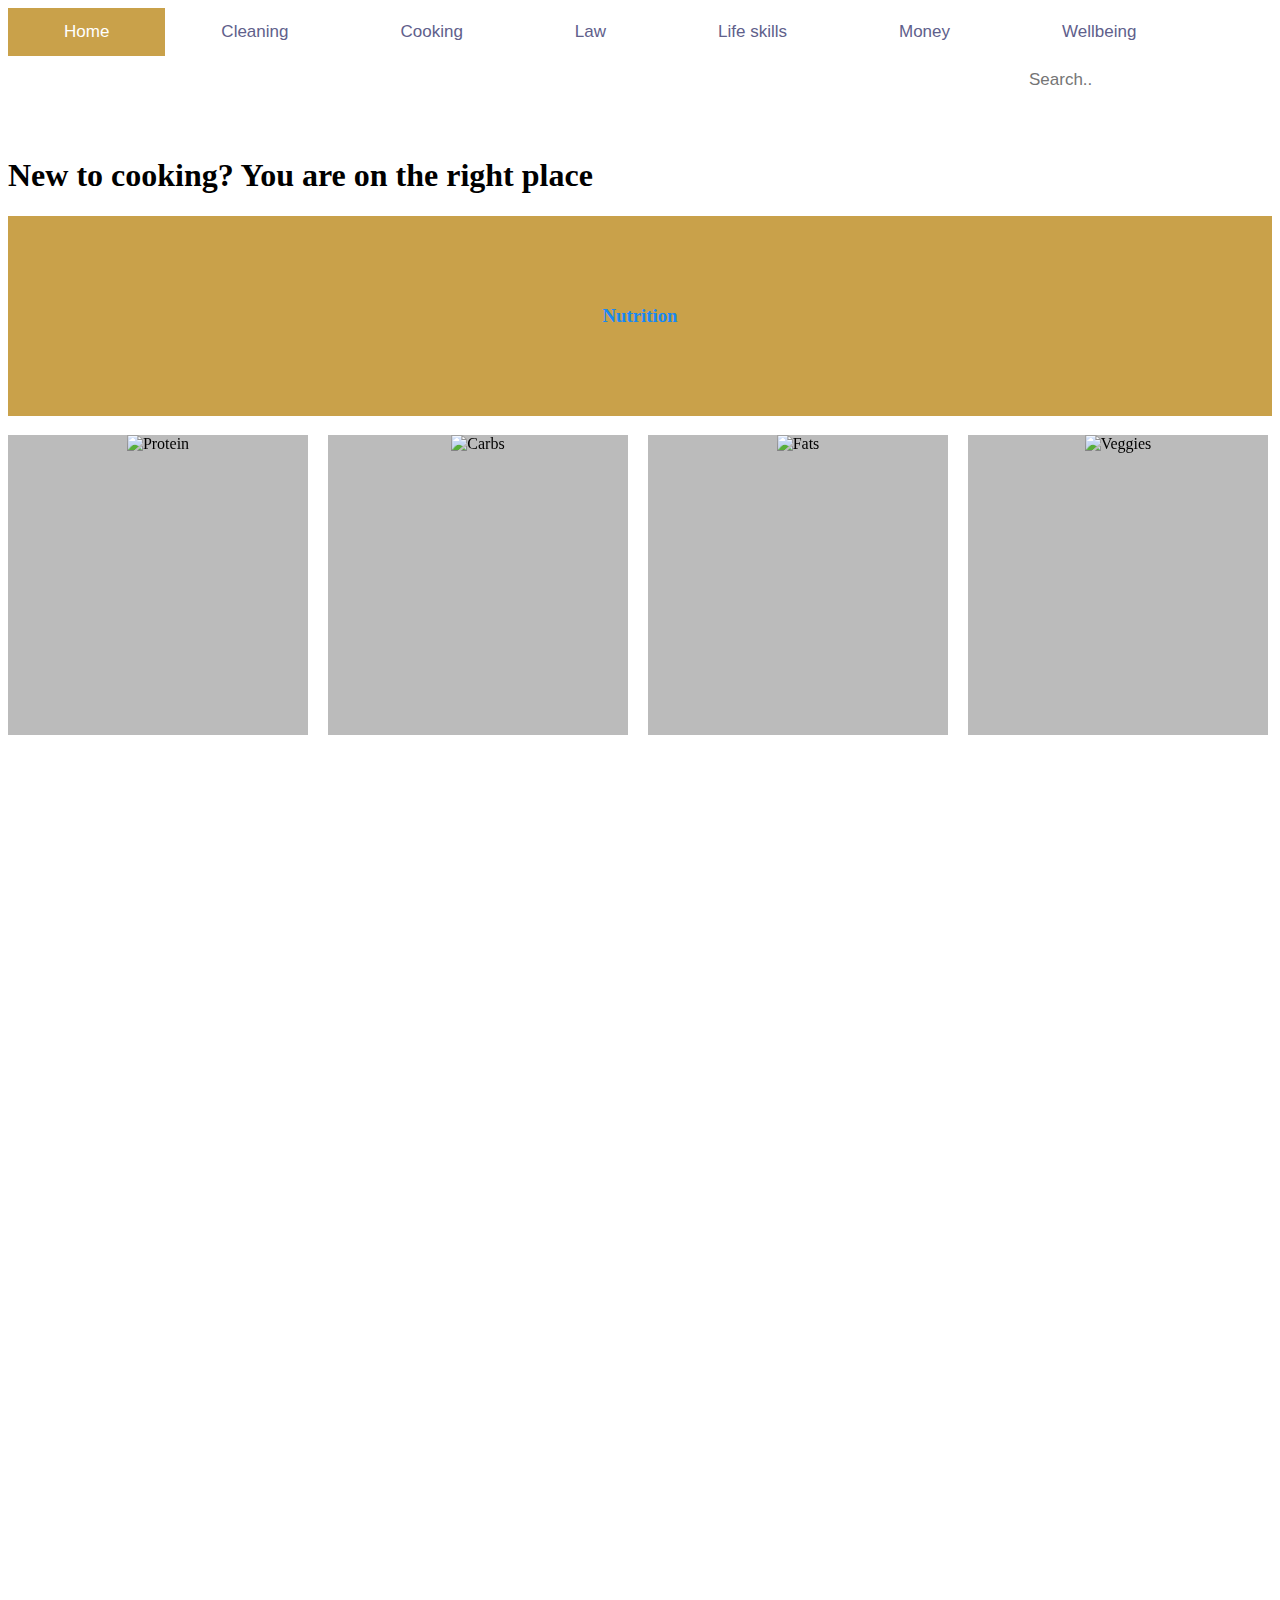
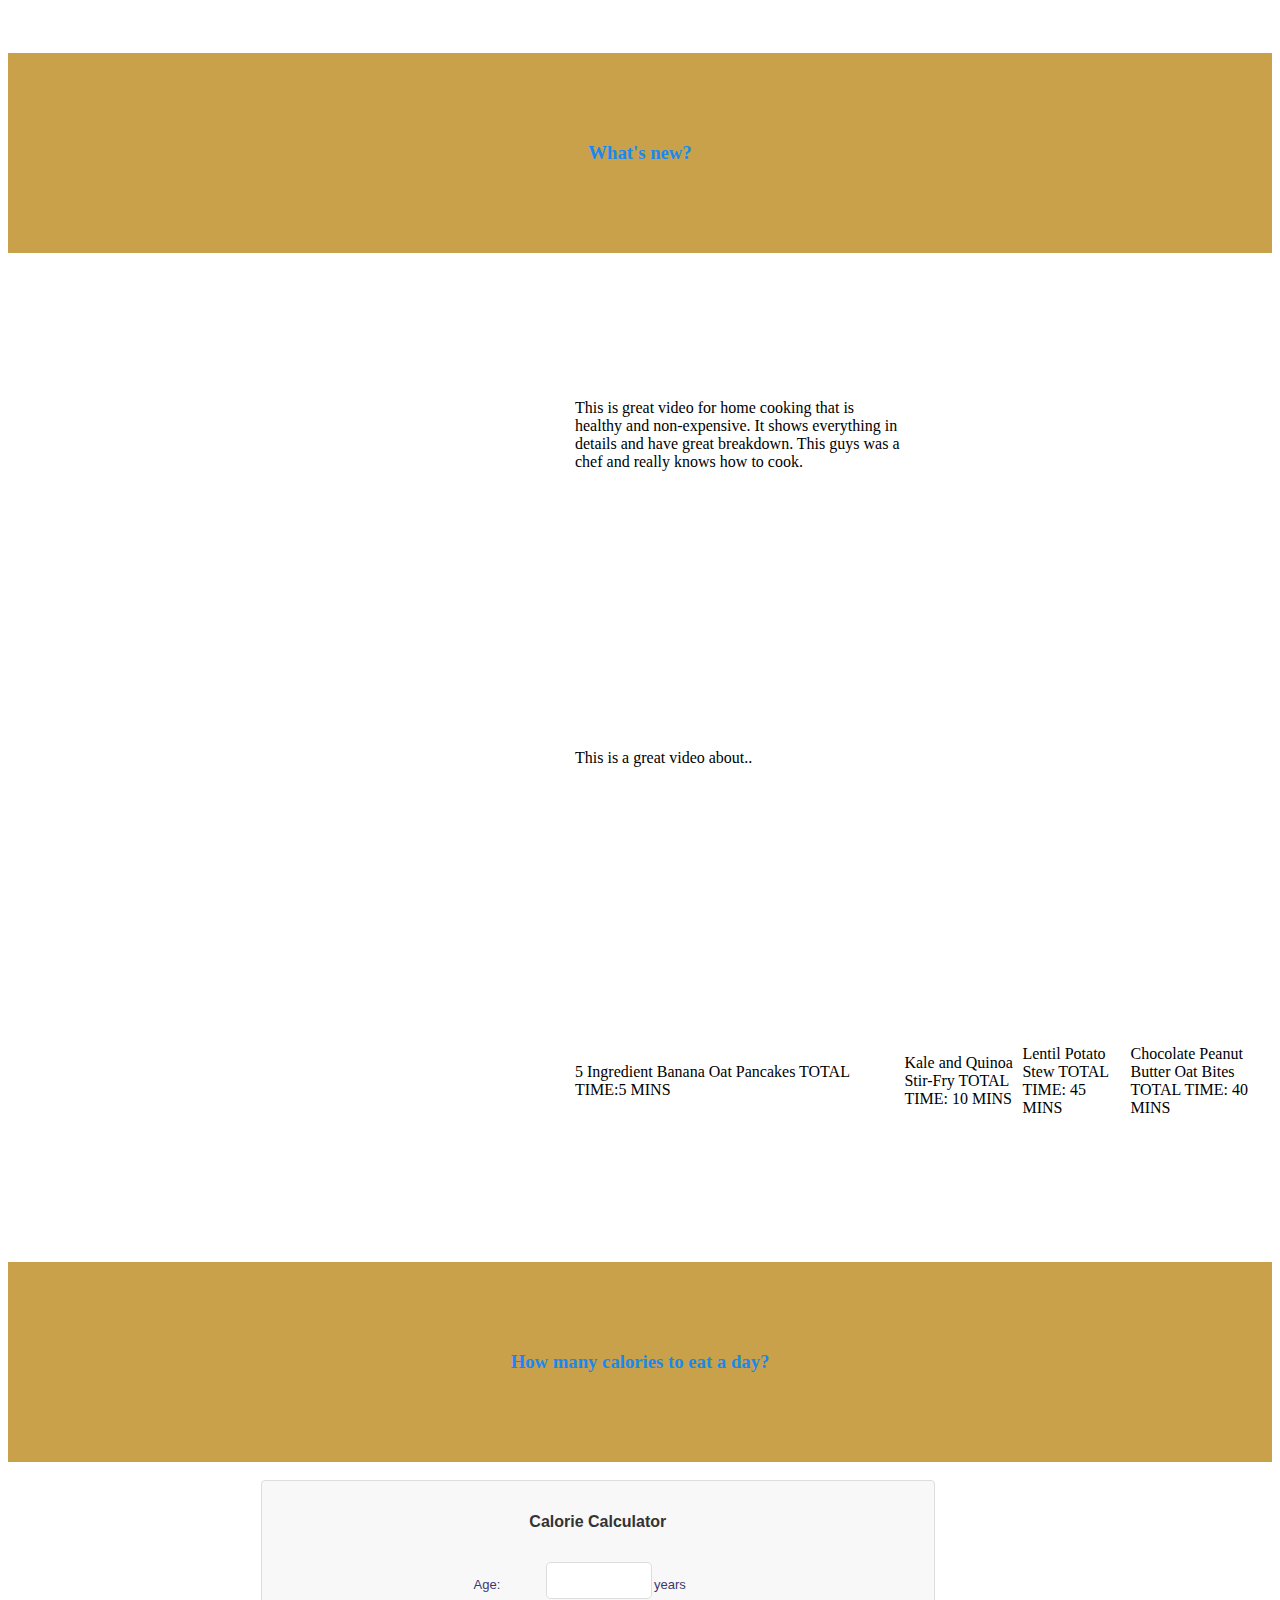
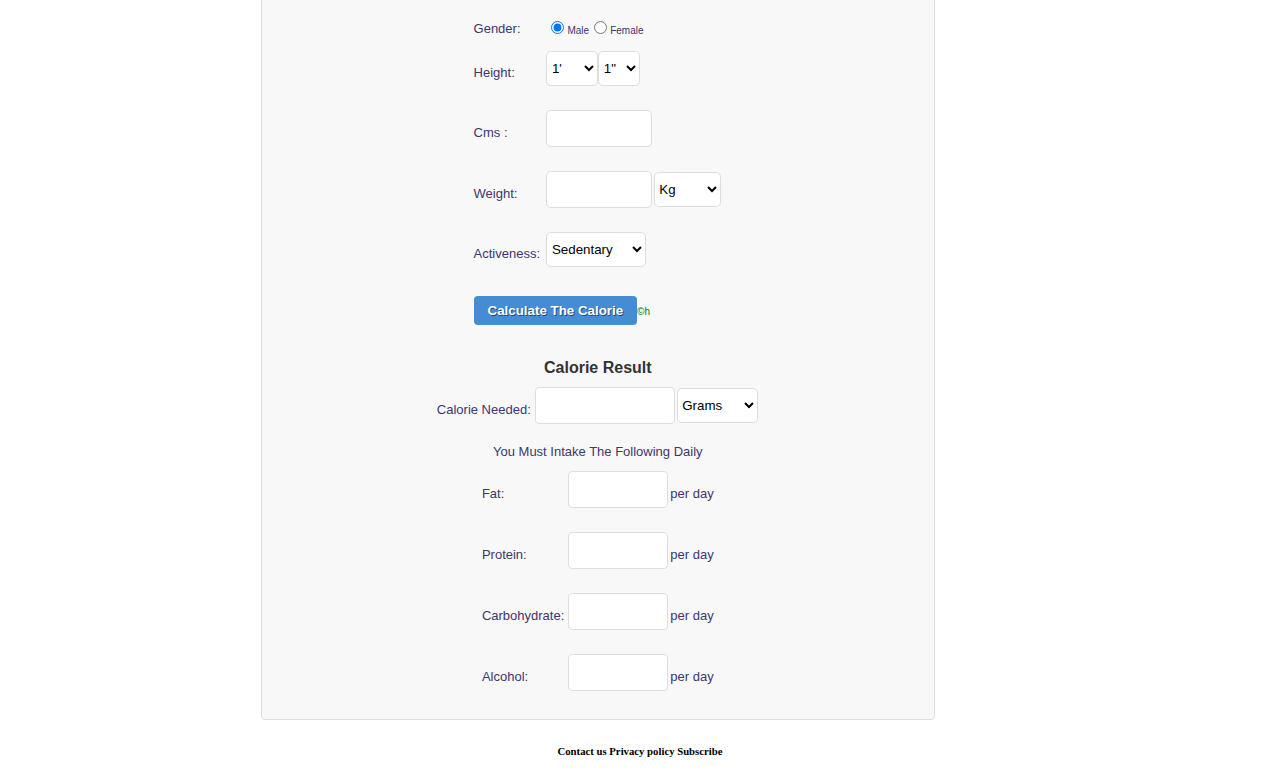
==== cooking.html @ 247edbba "Update project" ====
<!DOCTYPE html>
<html>
<head>
    <!-- The HEAD is where the "thinking" information of a page lives -->
    <!-- Its where we inject exteneral sources needed for our page to work properly -->
    <!-- We can link CSS, Javascript, fonts and so much more -->
    <!-- The title is the text displayed on our browser tab -->
    <title> website</title>
    <link rel = "stylesheet" href="main.css">
    <link href="https://fonts.googleapis.com/css2?family=Indie+Flower&display=swap" rel="stylesheet">

    <style>
        .blue_button{background: none repeat scroll 0 0 #468CD2;border-bottom: 3px solid #3277BC;text-shadow: 1px 1px 0 #214D73;border: medium none;border-radius: 0.3em;color: #FFFFFF;cursor: pointer;font-weight: bold;margin: 10px 0;padding: 7px 14px;}
        .frms input[type="text"], [type="password"], [type="file"], textarea, select {background: none repeat scroll 0 0 #fff;border: 1px solid #ddd;border-radius: 0.35em;height: 35px;margin-bottom: 15px;margin-top: 5px;padding: 0 0.5%;width: 99%;
        }
        .resp_code {background: none repeat scroll 0 0 #f8f8f8;border: 1px solid #ddd;border-radius: 0.25em;color: #333;font: 1em/1.3em Tahoma,Geneva,sans-serif;margin: 5px 10px 10px 20%;overflow: auto;padding: 10px 20px;width:50%;
        }
        @media only screen and (max-width:650px) {.resp_code {margin: 5px 1px 10px !important;width:auto !important;}
        }
        </style>
        <script src="project.js"></script>
</head>
<body>
    
    <header>
        <div class="topnav">
          <a class="active" href="#Home">Home</a>
          <a href="cleaning.html">Cleaning</a>
          <a href="cooking.html">Cooking</a>
          <a href="law.html">Law</a>
          <a href="lifeskills.html">Life skills</a>
          <a href="money.html">Money</a>
          <a href="wellbeing.html">Wellbeing</a>
          <input type="text" placeholder="Search..">
        </div>
    </header>
    <main>
        <h1>New to cooking? You are on the right place </h1>
        <article>
            
        </article>
        <h3>Nutrition</h3>
        <div class="flip-box">
            <div class="flip-box-inner">
              <div class="flip-box-front">
                <img src="protein.jpg" alt="Protein" style="width:300px;height:300px">
              </div>
              <div class="flip-box-back">
                <h2>Protein</h2>
                <p>10–30% of the calories you eat daily should be from proteins</p>
              </div>
            </div>
          </div>
          <div class="flip-box2">
            <div class="flip-box-inner2">
              <div class="flip-box-front2">
                <img src="carbs.jpg" alt="Carbs" style="width:300px;height:300px">
              </div>
              <div class="flip-box-back2">
                <h2>Carbs</h2>
                <p>45–65% of the calories you eat daily should be from carbohydrates</p>
              </div>
            </div>
          </div>
          <div class="flip-box3">
            <div class="flip-box-inner3">
              <div class="flip-box-front3">
                <img src="fats.jpg" alt="Fats" style="width:300px;height:300px">
              </div>
              <div class="flip-box-back3">
                <h2>Fats</h2>
                <p>25–35% of the calories you eat daily should be from healthy fats</p>
              </div>
            </div>
          </div>
          <div class="flip-box4">
            <div class="flip-box-inner4">
              <div class="flip-box-front4">
                <img src="Vegetables.jpg" alt="Veggies" style="width:300px;height:300px">
              </div>
              <div class="flip-box-back4">
                <h2>Vegetables</h2>
                <p>20–30% of the calories you eat daily should be from vegetables</p>
              </div>
            </div>
          </div>
          <article>
        <h3>What's new?</h3>
        <table>
            <tbody>
            <tr>
            <td id="videotd">
                <iframe width="560" height="315" src="https://www.youtube.com/embed/ydbMAFaA6Uw" frameborder="0" allow="accelerometer; autoplay; encrypted-media; gyroscope; picture-in-picture" allowfullscreen></iframe>
            </td>
            <td>
                <p> This is great video for home cooking that is healthy and non-expensive. It shows everything in details and have great breakdown. This guys was a chef and really knows how to cook.</p>
            </td>
            </tr>
            <tr>
            <td id="videotd">
            <iframe width="560" height="315" src="https://www.youtube.com/embed/uq9vxTLdgnU" frameborder="0" allow="accelerometer; autoplay; encrypted-media; gyroscope; picture-in-picture" allowfullscreen></iframe>
        
            </td>
            <td>
            This is a great video about..
            </td>
            </tr>
            <tr>
            <td id="videotd">
            <iframe width="560" height="315" src="https://www.youtube.com/embed/JzJsUW4xV7k" frameborder="0" allow="accelerometer; autoplay; encrypted-media; gyroscope; picture-in-picture" allowfullscreen></iframe>
            </td>
                <td>5 Ingredient Banana Oat Pancakes TOTAL TIME:5 MINS</td>
                <td>Kale and Quinoa Stir-Fry TOTAL TIME: 10 MINS</td>
                <td>Lentil Potato Stew TOTAL TIME: 45 MINS</td>
                <td>Chocolate Peanut Butter Oat Bites TOTAL TIME: 40 MINS</td>
            </tr>
            </tbody>
            </table>
            <h3>How many calories to eat a day?</h3>
            <!--Script by hscripts.com-->
<!-- Free javascripts @ https://www.hscripts.com -->
<!-- Script by hscripts.com -->
<div class='resp_code align='center''>
    <table id ='tab' align='center' cellspacing='0' cellpadding='0' style="width:100%;">
    <tr><td align=center><br><b>Calorie Calculator</b><br><br><form name="frm" action="" class='frms noborders'><table><tr><td style="color: #3D366F; font-size:13px;">Age:</td><td><input type="text" name="age" id="age" align="left" size="3" maxlength="2" onkeypress="return cknum(event,age)"></td><td><font color="#3D366F" size="2">years</font></td></tr><tr><td style="color: #3D366F; font-size:13px;">Gender:</td><td><input type="radio" name="gen" id="gen" checked><font color="#3D366F" size="0.7">Male</font><input type="radio" name="gen" id="gen"><font color="#3D366F" size="0.7">Female</font></td></tr><tr><td style="color: #3D366F; font-size:13px;">Height:</td><td><select style='width:50%;' name="foot" id="foot" onchange="hcon()"><option value="1">1'</option><option value="2">2'</option><option value="3">3'</option><option value="4">4'</option><option value="5">5'</option><option value="6">6'</option><option value="7">7'</option></select><select style='width:40%;'name="inch" id="inch" onchange="hcon()"><option value="1">1"</option><option value="2">2"</option><option value="3">3"</option><option value="4">4"</option><option value="5">5"</option><option value="6">6"</option><option value="7">7"</option><option value="8">8"</option><option value="9">9"</option><option value="10">10"</option><option value="11">11"</option></select></td></tr><tr><td style="color: #3D366F; font-size:13px;">Cms :</td><td><input type="text" name="cen" id="cen" size="4" onkeyup="con(cen)"></td></tr><tr><td style="color: #3D366F; font-size:13px;">Weight:</td><td><input type="text" name="weight" id="weight" maxlength="3" size="3" onkeyup="isNumberKey(this.id)"></td><td><select name="wtype" id="wtype"><option value="kg">Kg</option><option value="pounds">Pounds</option></select></td></tr><tr><td style="color: #3D366F; font-size:13px;">Activeness:</td><td><select style='width:100px;' name="loa" id="loa"><option value="1">Sedentary</option><option value="2">Light Active</option><option value="3">Moderately Active</option><option value="4">Very Active</option><option value="5">Extra Active</option></select></td></tr><tr><td colspan='2' align="center"><input class='blue_button' type="button" value="Calculate The Calorie" onclick="cc()"><span id="dumdiv" align="center" style=" font-size: 10px;color: #dadada;"><a id="dum" style="padding-right:0px; text-decoration:none;color: green;text-align:center;" href="https://www.hscripts.com">©h</a></span></td></tr></table></form>
    <br><table align="center" border="0" class="frms noborders"><caption><b>Calorie Result</b></caption><tr><td align="right" style="color: #3D366F; font-size:13px;">Calorie Needed:</td><td><input type="text" id="rc" style="font-size:13px;" size="15" readonly></td><td><select name="caltype" id="caltype" onChange="convert()"><option value="g">Grams</option><option value="kg">Kilograms</option><option value="pounds">Pounds</option></select></td></tr></table><div style="color: #3D366F; font-size:13px;">You Must Intake The Following Daily</div><table class="frms noborders"><tr><td style="color: #3D366F; font-size:13px;">Fat:</td><td style="color: #3D366F; font-size:13px;"><input type="text" id="rf" style="font-size:13px;" size="10" readonly></td><td><font color="#3D366F" size="2" style='float:right'><label id="l1"></label> per day</font></td></tr><tr><td style="color: #3D366F; font-size:13px;">Protein:</td><td style="color: #3D366F; font-size:13px;"><input type="text" id="rp" style="font-size:13px;" size="10" readonly></td><td><font color="#3D366F" size="2" style='float:right'><label id="l2"></label> per day</font></td></tr><tr><td style="color: #3D366F; font-size:13px;">Carbohydrate:</td><td style="color: #3D366F; font-size:13px;"><input type="text" id="rh" style="font-size:13px;" size="10" readonly></td><td><font color="#3D366F" size="2" style='float:right'><label id="l3"></label> per day</font></td></tr><tr><td style="color: #3D366F; font-size:13px;">Alcohol:</td><td style="color: #3D366F; font-size:13px;"><input type="text" id="ra" style="font-size:13px;" size="10" readonly></td><td><font color="#3D366F" size="2" style='float:right'><label id="l4"></label> per day</font></td></tr></table>
    </tr></td>
    </table>
    </div>
            </main>
            <footer class=footer>
              <h6>Contact us Privacy policy Subscribe</h6>
            </footer>
        </body>
        </html>
---- main.css ----
/*HOMEPAGE CODE*/

.title{
    text-align: center;
    font-family: 'Baloo Chettan 2', cursive;
    font-family: 'Fredoka One', cursive;
    font-family: 'Nanum Pen Script', cursive;
    font-size: 80px;
    color: rgba(238, 204, 10);
    padding-top: 20px;
    padding-bottom: 40px;
}

/* NAV BAR CODE */

/* Add a background color to the top navigation */
.topnav {
    background-color: white;
    overflow: hidden;
    padding-bottom: 40px;
  }
  
  /* Style the links inside the navigation bar */
  .topnav a {
    font-family: 'Source Sans Pro', sans-serif;
    float: left;
    color: rgb(96, 96, 139);
    text-align: center;
    padding: 14px 56px;
    text-decoration: none;
    font-size: 17px;
  }
  
  /* Change the color of links on hover */
  .topnav a:hover {
    background-color: rgb(233, 235, 236);
    color: black;
  }
  
  /* Add a color to the active/current link */
  .topnav a.active {
    background-color: rgb(201, 161, 74);
    color: white;
  }

  /* Style the search box inside the navigation bar */
.topnav input[type=text] {
  float: right;
  padding: 6px;
  border: none;
  margin-top: 8px;
  margin-right: 16px;
  font-size: 17px;
}

/* Text */
.card-deck {
    text-align: center;
}


  /* Style for the images */
  .image {
display: flex 
  }

/* Style for long button */
#Button {
  margin-top: 20px;
  margin-bottom: 20px;
}

/* Style title */
.heading {
    text-align: center;
    padding-top: 20px;
    font-size: 80px;
    color: rgb(238, 204, 10);
    font-family: 'Baloo Chettan 2', cursive;
    font-family: 'Fredoka One', cursive;
    font-family: 'Nanum Pen Script', cursive;
    padding-top: 50px;
    padding-bottom: 40px;
}


  /*Carousal*/
  .carousel-item {
    width: 200px;
    height: 600px;
  }

.carousel-caption {
    color: rgb(238, 204, 10);
}

  .footer {
      text-align: center;
  }


/*COOKING PAGE CODE*/

/*protein*/
.flip-box {
    background-color: transparent;
    width: 300px;
    height: 300px;
    perspective: 1000px; /* Remove this if you don't want the 3D effect */
  }
  /* This container is needed to position the front and back side */
  .flip-box-inner {
    position: relative;
    width: 100%;
    height: 100%;
    text-align: center;
    transition: transform 0.8s;
    transform-style: preserve-3d;
  }
  
  /* Do an horizontal flip when you move the mouse over the flip box container */
  .flip-box:hover .flip-box-inner {
    transform: rotateY(180deg);
  }
  
  /* Position the front and back side */
  .flip-box-front, .flip-box-back {
    position: absolute;
    width: 100%;
    height: 100%;
    -webkit-backface-visibility: hidden; /* Safari */
    backface-visibility: hidden;
  }
  
  /* Style the front side (fallback if image is missing) */
  .flip-box-front {
    background-color: #bbb;
    color: black;
  }
  
  /* Style the back side */
  .flip-box-back {
    background-color: rgb(238, 204, 10);
    color: white;
    transform: rotateY(180deg);
  }
  

  /*CARBS*/

  .flip-box2 {
    background-color: transparent;
    width: 300px;
    height: 300px;
    perspective: 1000px; /* Remove this if you don't want the 3D effect */
}
  
/* This container is needed to position the front and back side */
.flip-box-inner2 {
  position: relative;
  top: -300px; left: 320px;
  width: 100%;
  height: 100%;
  text-align: center;
  transition: transform 0.8s;
  transform-style: preserve-3d;
}

/* Do an horizontal flip when you move the mouse over the flip box container */
.flip-box2:hover .flip-box-inner2 {
  transform: rotateY(180deg);
}

/* Position the front and back side */
.flip-box-front2, .flip-box-back2 {
  position: absolute;
  width: 100%;
  height: 100%;
  -webkit-backface-visibility: hidden; /* Safari */
  backface-visibility: hidden;
}

/* Style the front side (fallback if image is missing) */
.flip-box-front2 {
  background-color: #bbb;
  color: black;
}

/* Style the back side */
.flip-box-back2 {
  background-color: rgb(201, 161, 74);
  color: white;
  transform: rotateY(180deg);
}

 /*FATS*/

 .flip-box3 {
    background-color: transparent;
    width: 300px;
    height: 300px;
    perspective: 1000px; /* Remove this if you don't want the 3D effect */
}
  
/* This container is needed to position the front and back side */
.flip-box-inner3 {
  position: relative;
  top: -600px; left: 640px;
  width: 100%;
  height: 100%;
  text-align: center;
  transition: transform 0.8s;
  transform-style: preserve-3d;
}

/* Do an horizontal flip when you move the mouse over the flip box container */
.flip-box3:hover .flip-box-inner3 {
  transform: rotateY(180deg);
}

/* Position the front and back side */
.flip-box-front3, .flip-box-back3 {
  position: absolute;
  width: 100%;
  height: 100%;
  -webkit-backface-visibility: hidden; /* Safari */
  backface-visibility: hidden;
}

/* Style the front side (fallback if image is missing) */
.flip-box-front3 {
  background-color: #bbb;
  color: black;
}

/* Style the back side */
.flip-box-back3 {
  background-color: rgb(24, 137, 243);
  color: white;
  transform: rotateY(180deg);
}

/*Veggies*/

.flip-box4 {
    background-color: transparent;
    width: 300px;
    height: 300px;
    perspective: 1000px; /* Remove this if you don't want the 3D effect */
}
  
/* This container is needed to position the front and back side */
.flip-box-inner4 {
  position: relative;
  top: -900px; left: 960px;
  width: 100%;
  height: 100%;
  text-align: center;
  transition: transform 0.8s;
  transform-style: preserve-3d;
}

/* Do an horizontal flip when you move the mouse over the flip box container */
.flip-box4:hover .flip-box-inner4 {
  transform: rotateY(180deg);
}

/* Position the front and back side */
.flip-box-front4, .flip-box-back4 {
  position: absolute;
  width: 100%;
  height: 100%;
  -webkit-backface-visibility: hidden; /* Safari */
  backface-visibility: hidden;
}

/* Style the front side (fallback if image is missing) */
.flip-box-front4 {
  background-color: #bbb;
  color: black;
}

/* Style the back side */
.flip-box-back4 {
  background-color: rgb(14, 212, 80);
  color: white;
  transform: rotateY(180deg);
}

main h3{
    height: 200px;
    background-color:  rgb(201, 161, 74);
    justify-content: center;
    display: flex;
    align-items: center;
}

main h3{

   color: rgb(24, 137, 243);


    .entry-content table {
        font-size: 100%;
        color: #444444;
        border-bottom: none;
        margin: 0;
        }
        .entry-content td {
        vertical-align: top;
        border-top: none;
        }
        #videotd {
        width: 310px;
        padding-right: 20px;
        }

}

/*MONEY PAGE CODE*/

.gallery-container {
   display: flex;
   align-items: center;
   justify-content: center;
} 

.title-mp {
   text-align: center;
   font-size: 40px;
}

.article {
   height: 100px;
   width: 300px;
   padding-top: 10px;
   padding-bottom: 40px;
   
}

.gallery {
    text-align: center;
    margin-right: 50px;
    margin-bottom: 10px;
    background-color: gainsboro;
}
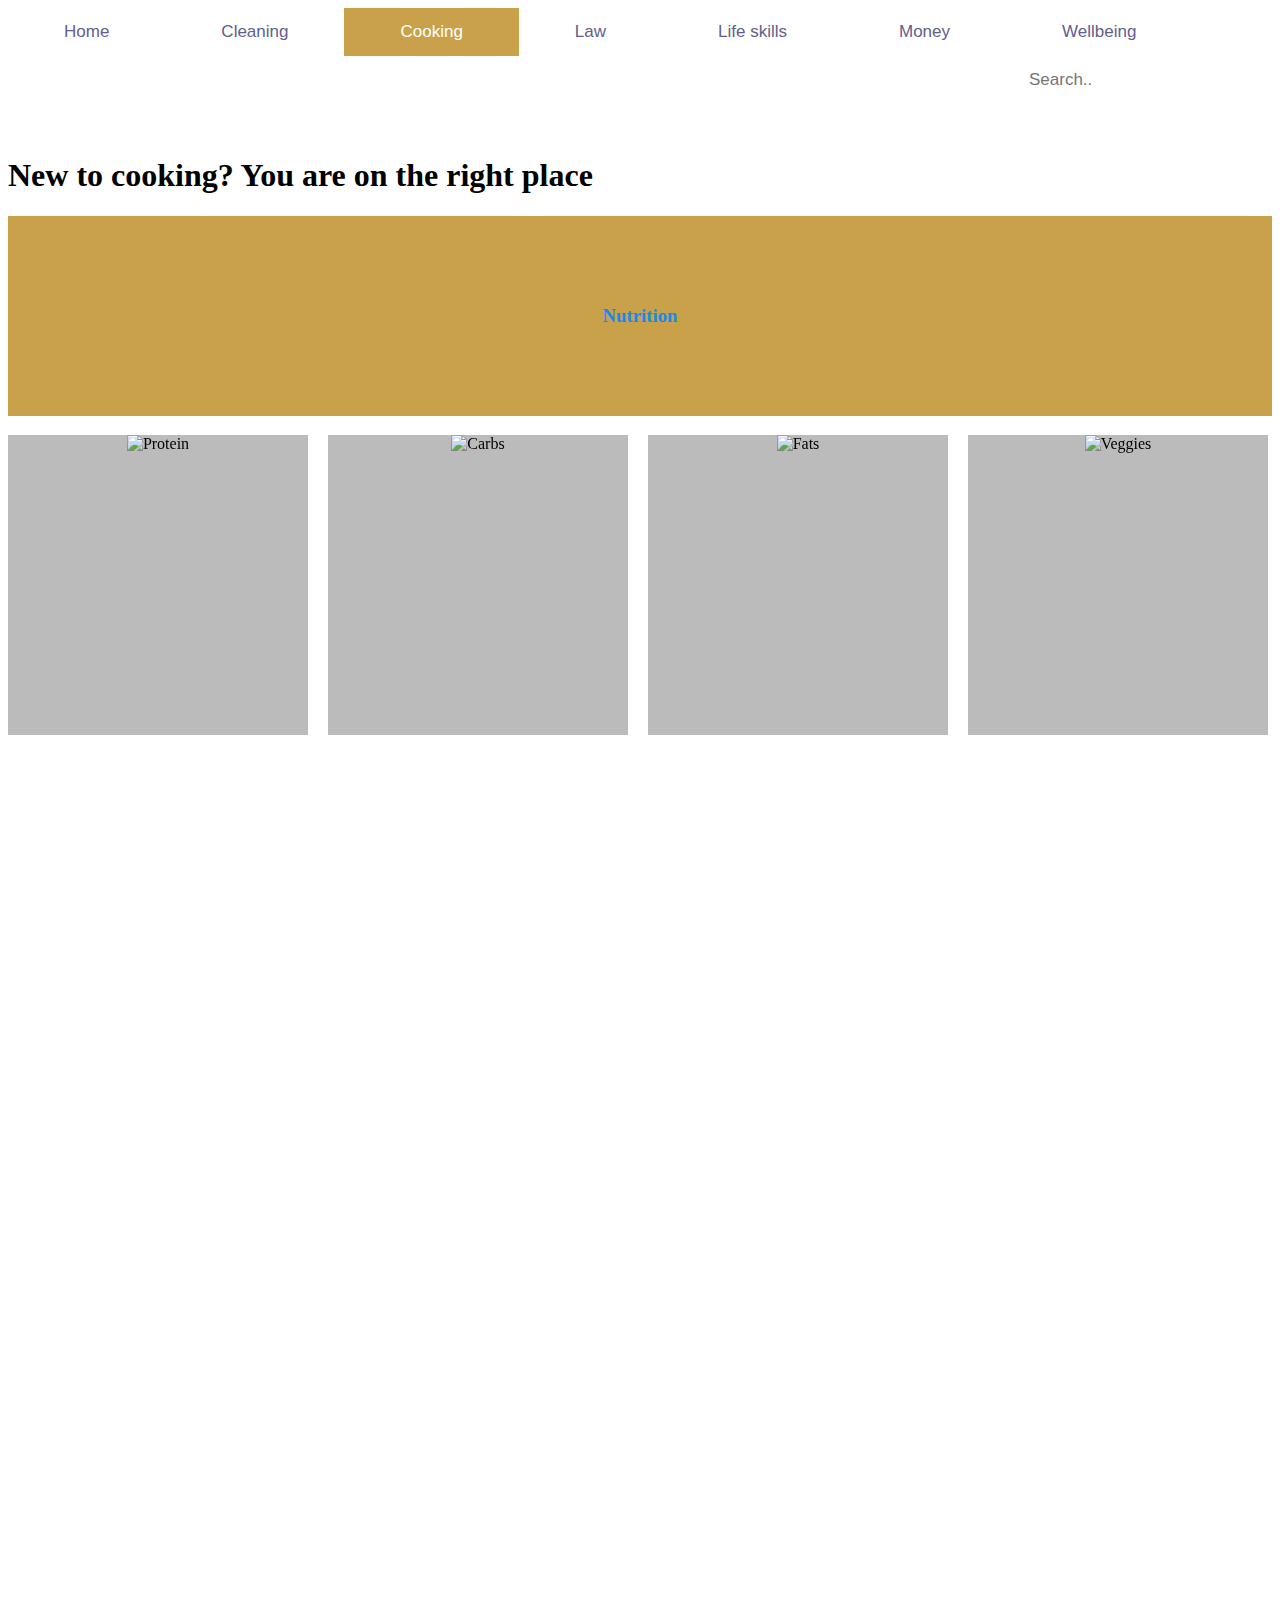
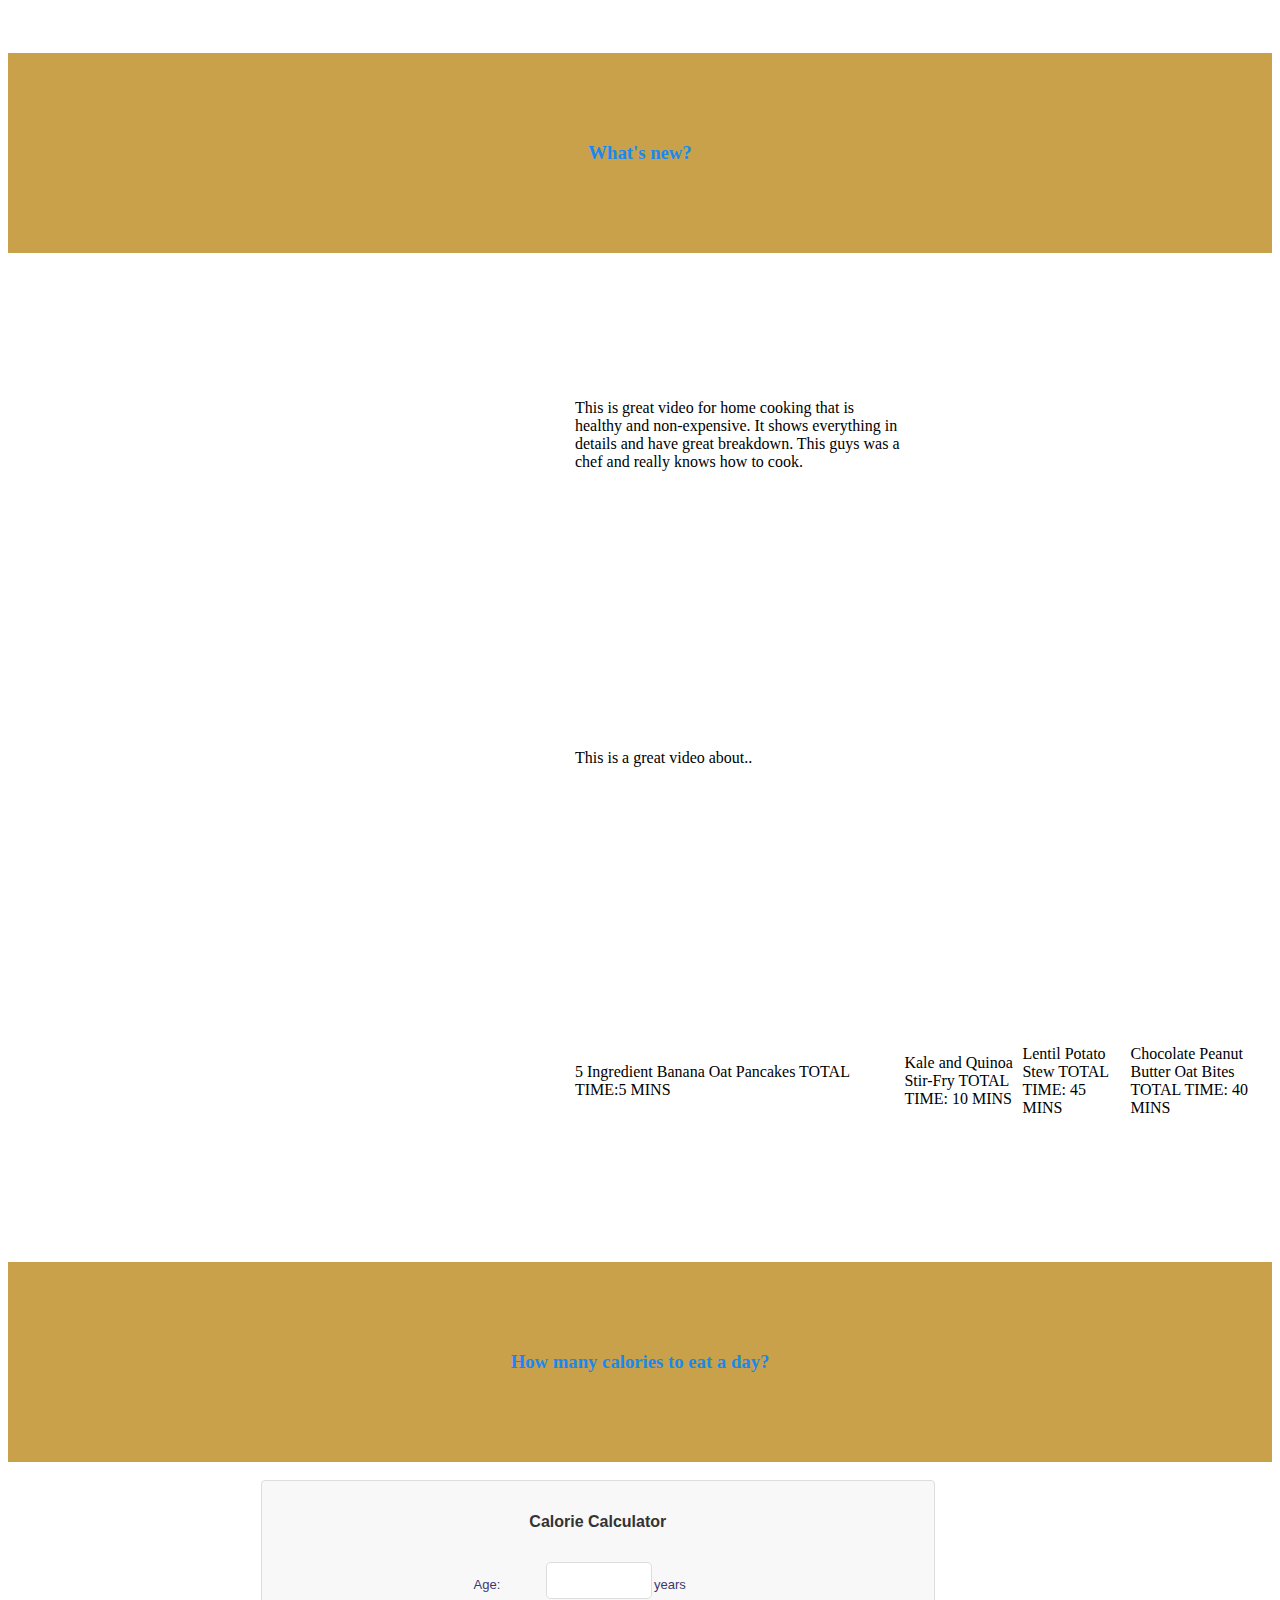
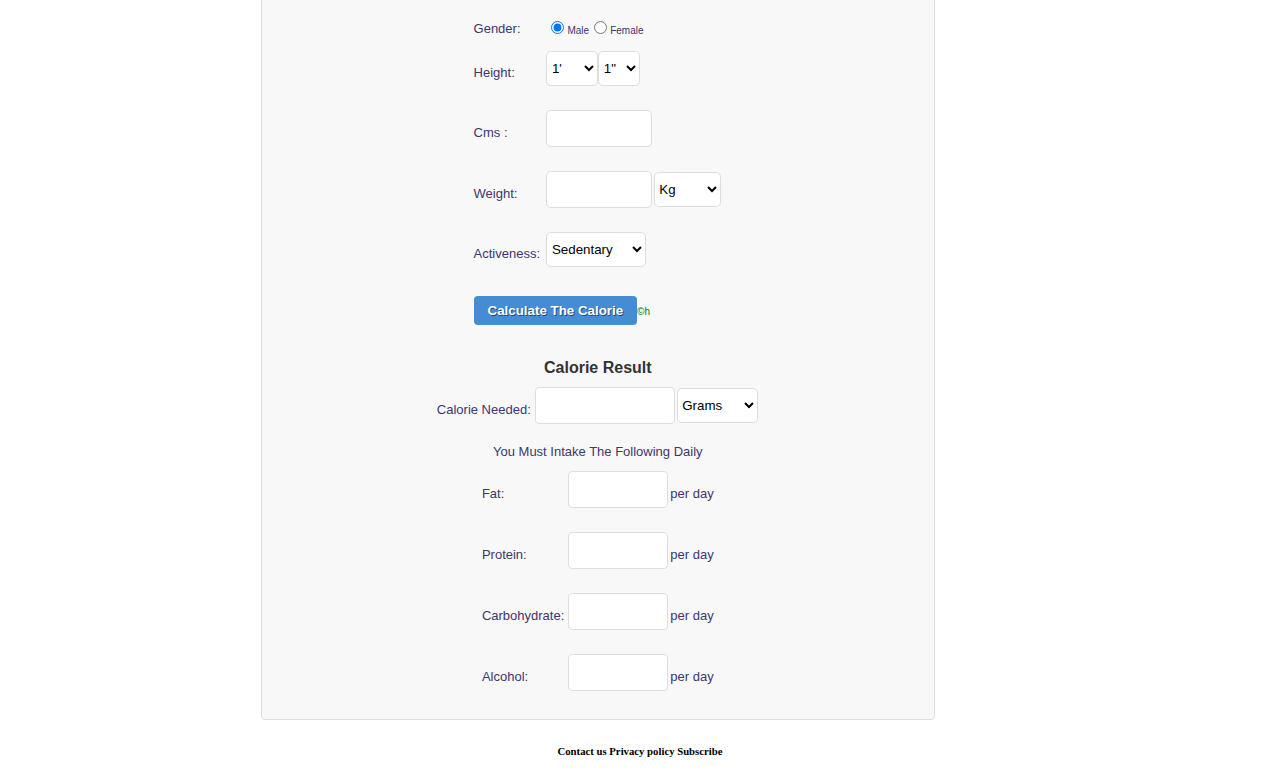
==== commit 91aa7728: "Update .html  pages" ====
--- a/cooking.html
+++ b/cooking.html
@@ -24,9 +24,9 @@
     
     <header>
         <div class="topnav">
-          <a class="active" href="#Home">Home</a>
+          <a href="index.html">Home</a>
           <a href="cleaning.html">Cleaning</a>
-          <a href="cooking.html">Cooking</a>
+          <a class="active" href="#cooking">Cooking</a>
           <a href="law.html">Law</a>
           <a href="lifeskills.html">Life skills</a>
           <a href="money.html">Money</a>
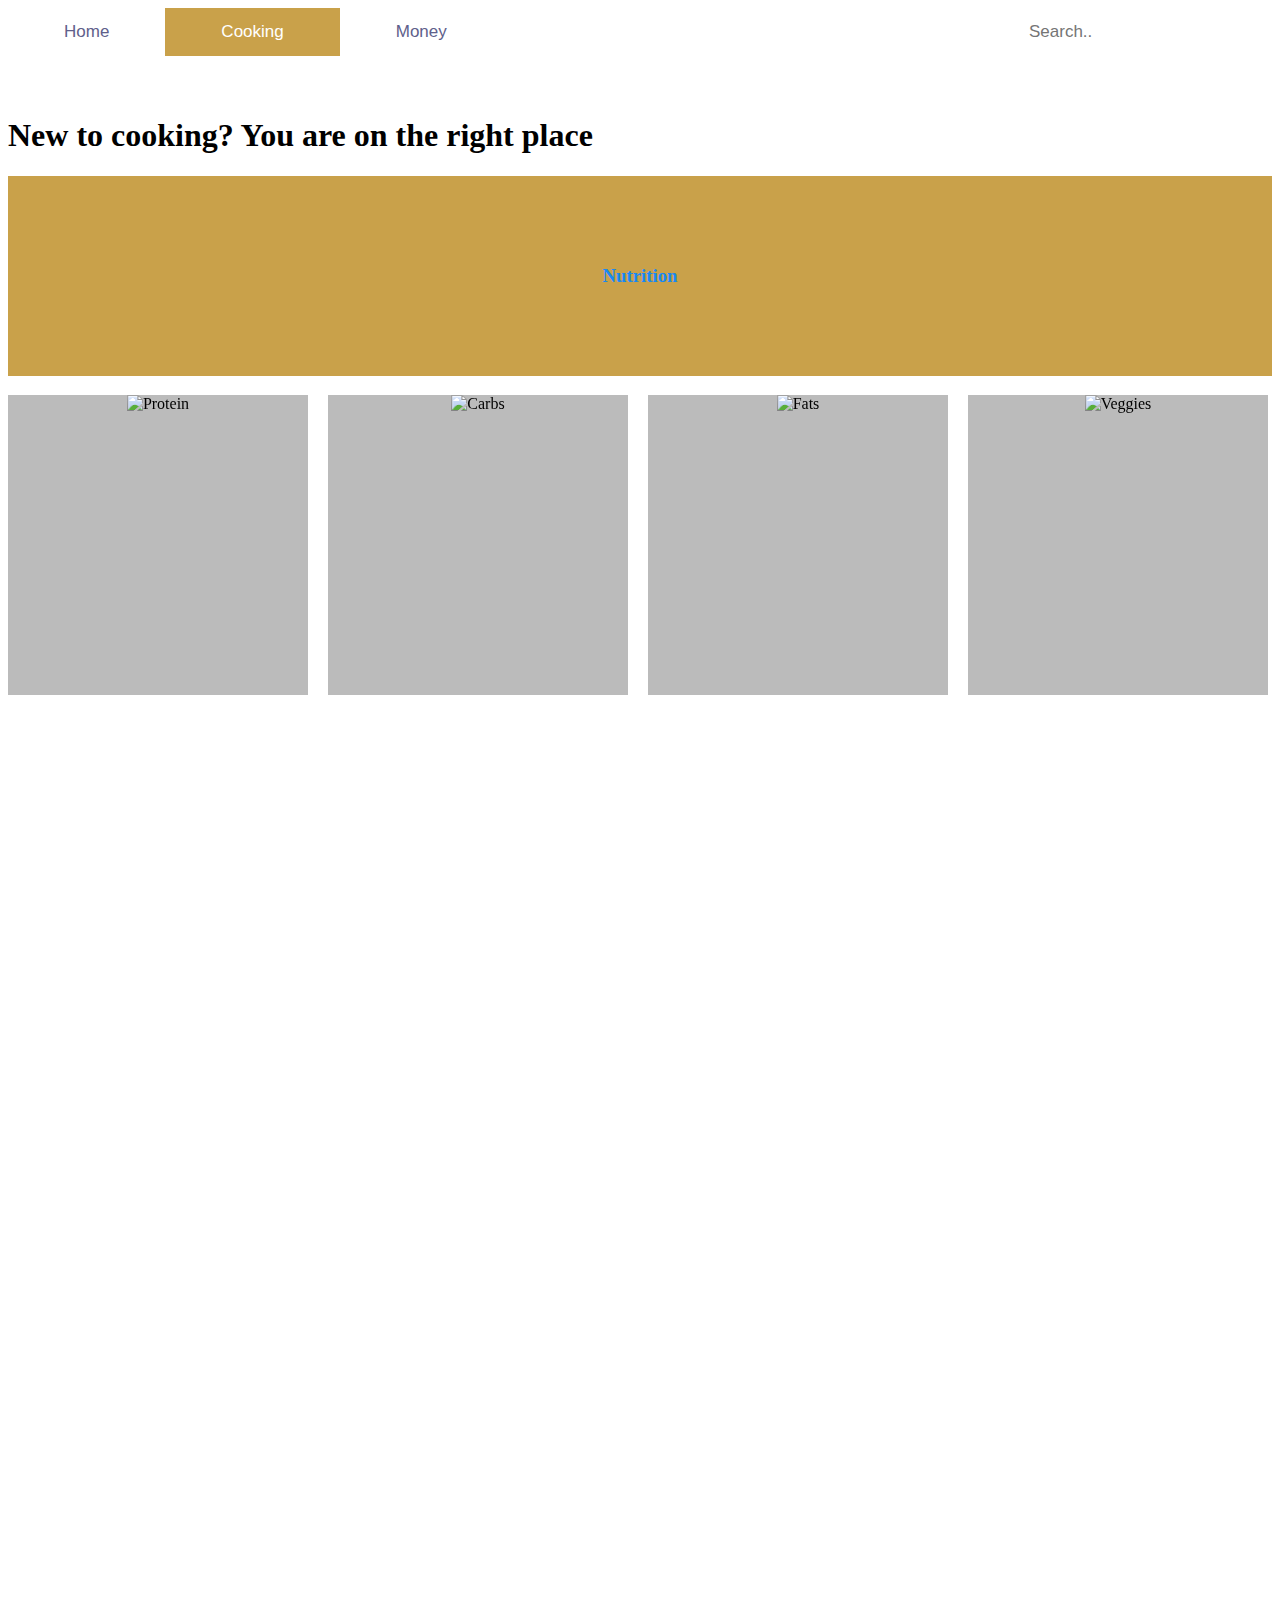
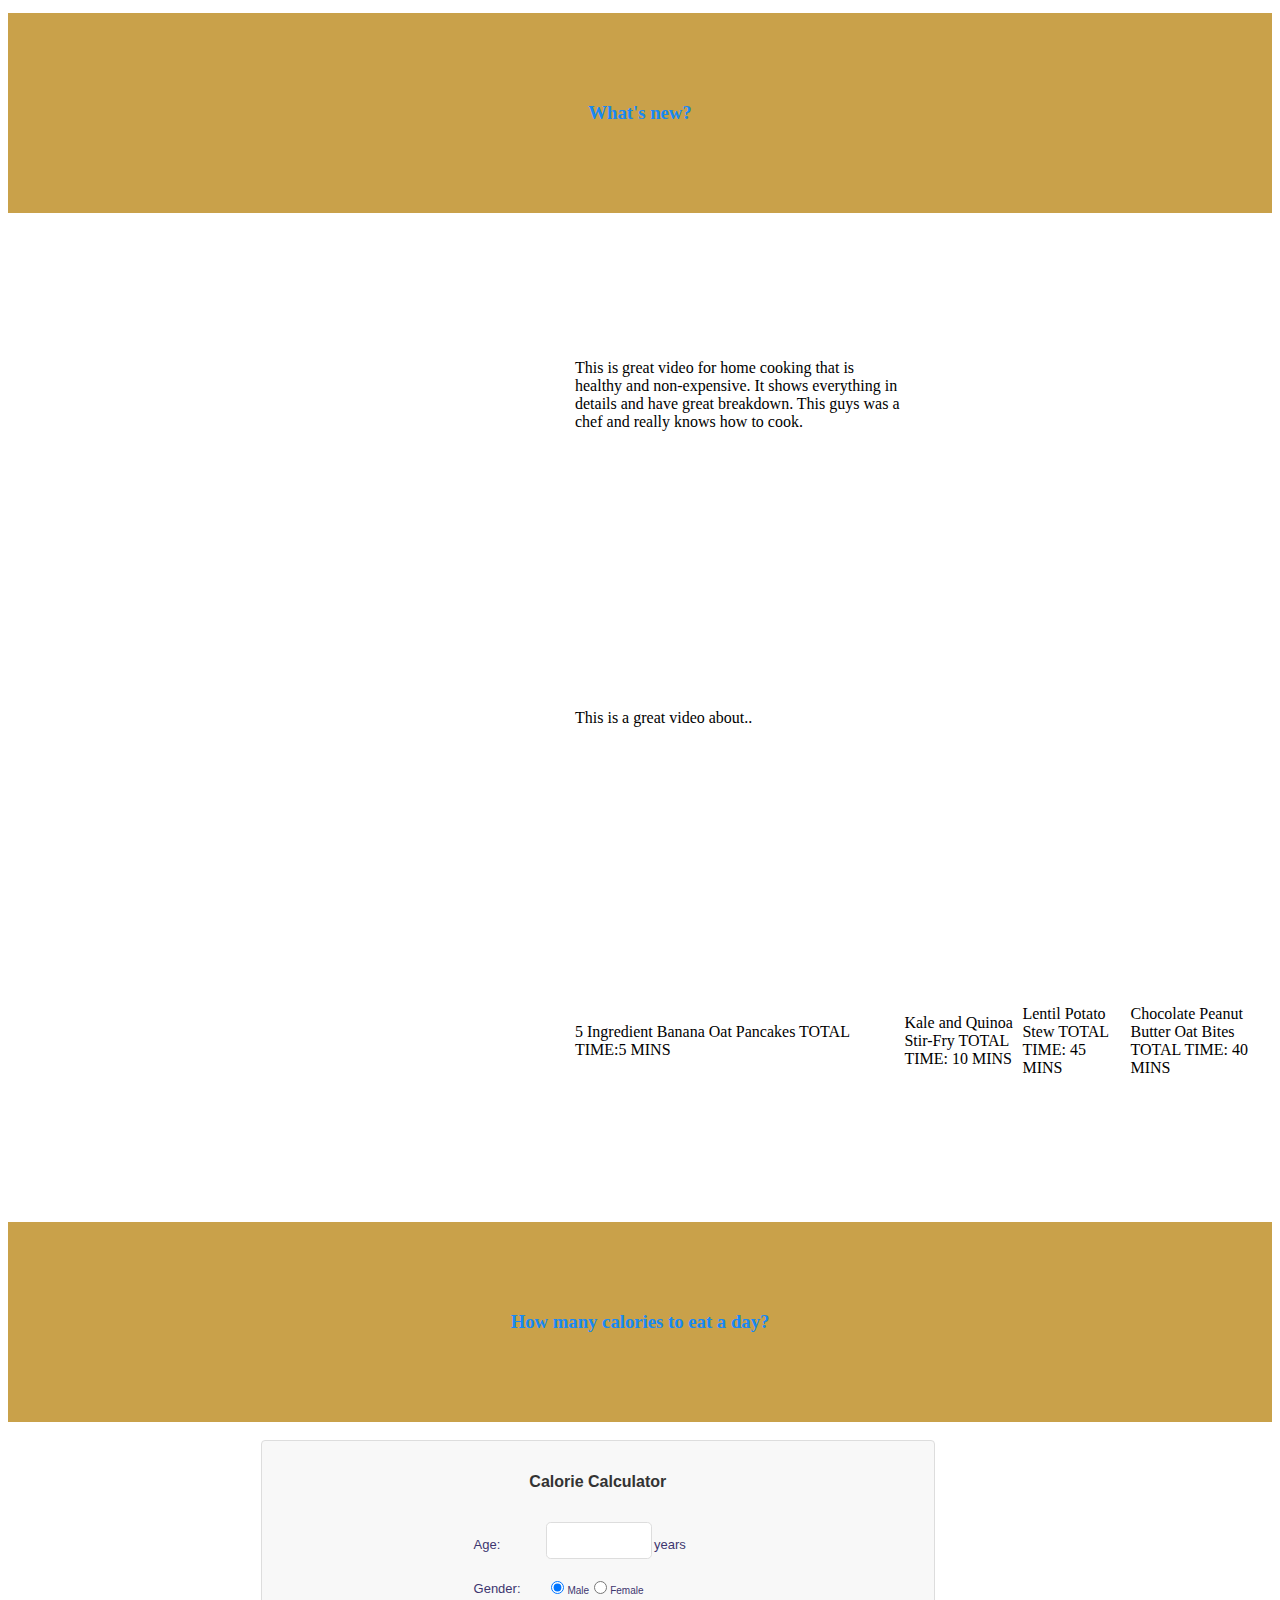
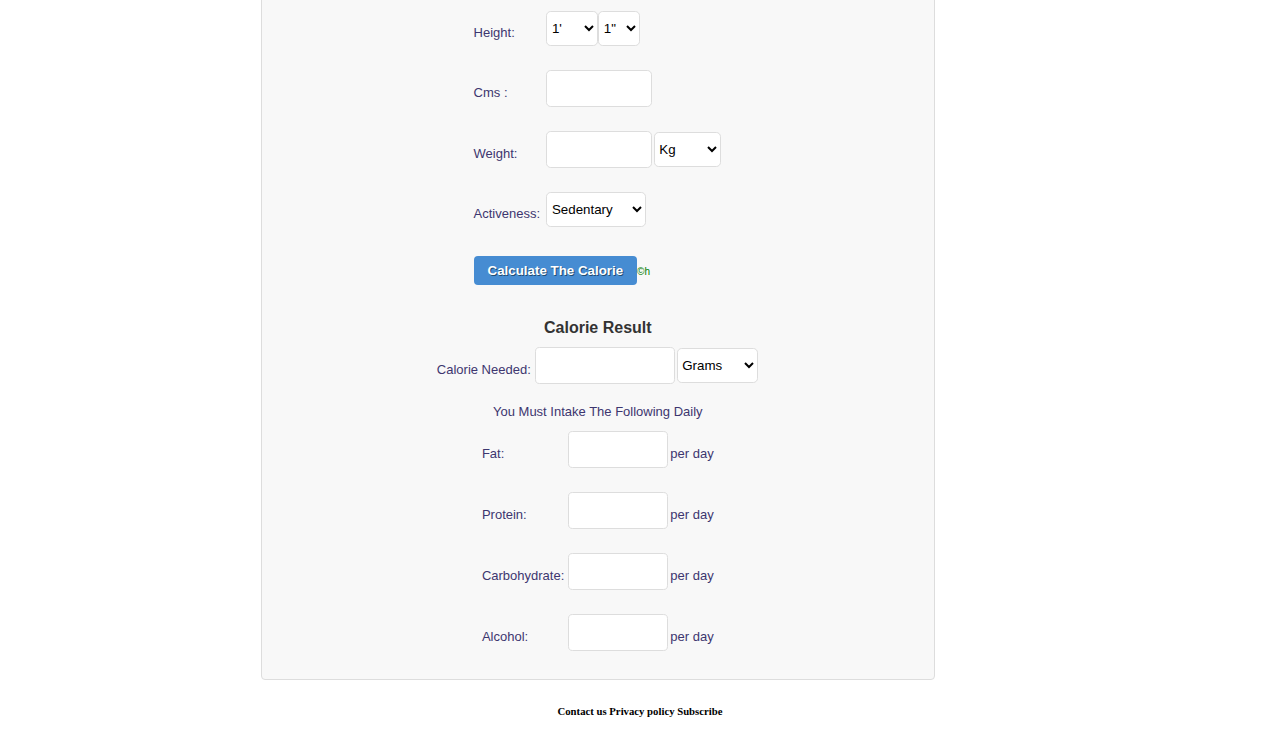
==== commit 5dc9655b: "Update" ====
--- a/cooking.html
+++ b/cooking.html
@@ -25,12 +25,12 @@
     <header>
         <div class="topnav">
           <a href="index.html">Home</a>
-          <a href="cleaning.html">Cleaning</a>
+          <!-- <a href="cleaning.html">Cleaning</a> -->
           <a class="active" href="#cooking">Cooking</a>
-          <a href="law.html">Law</a>
-          <a href="lifeskills.html">Life skills</a>
+          <!-- <a href="law.html">Law</a>
+          <a href="lifeskills.html">Life skills</a> -->
           <a href="money.html">Money</a>
-          <a href="wellbeing.html">Wellbeing</a>
+          <!-- <a href="wellbeing.html">Wellbeing</a> -->
           <input type="text" placeholder="Search..">
         </div>
     </header>
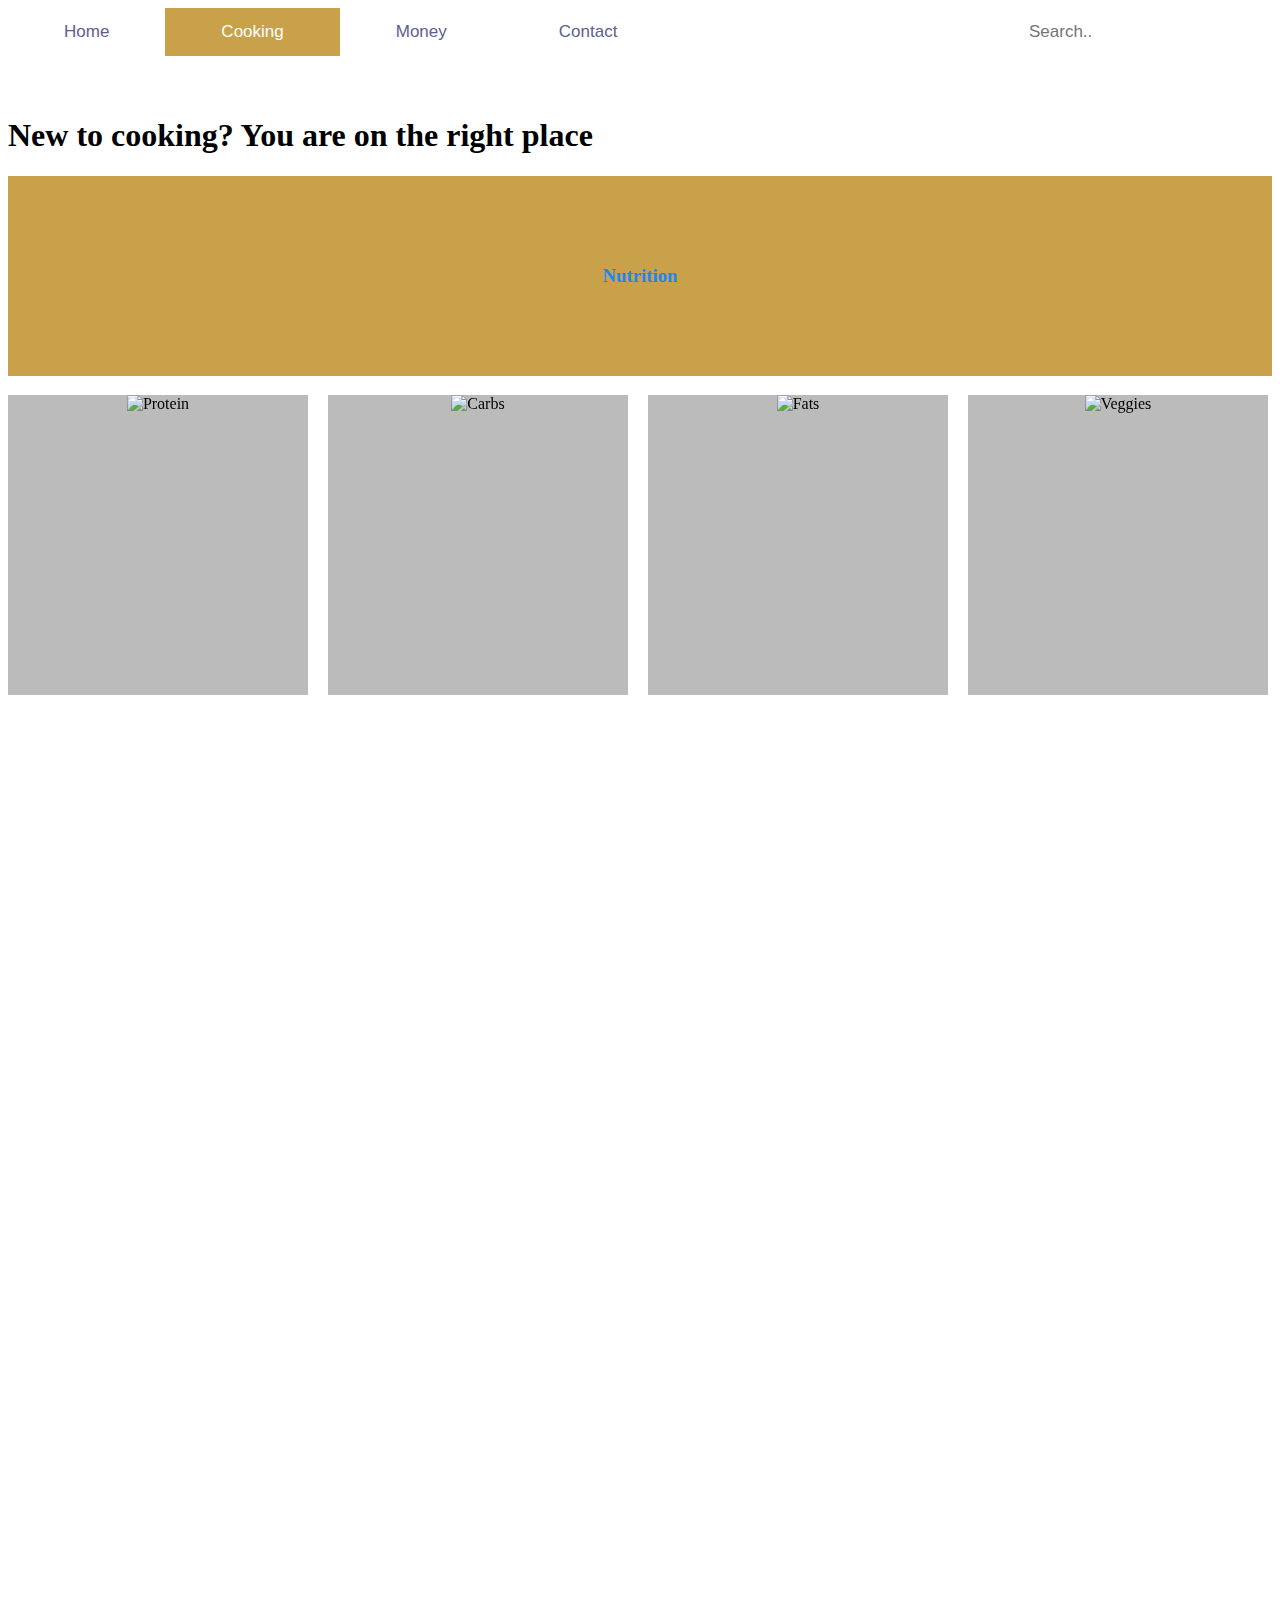
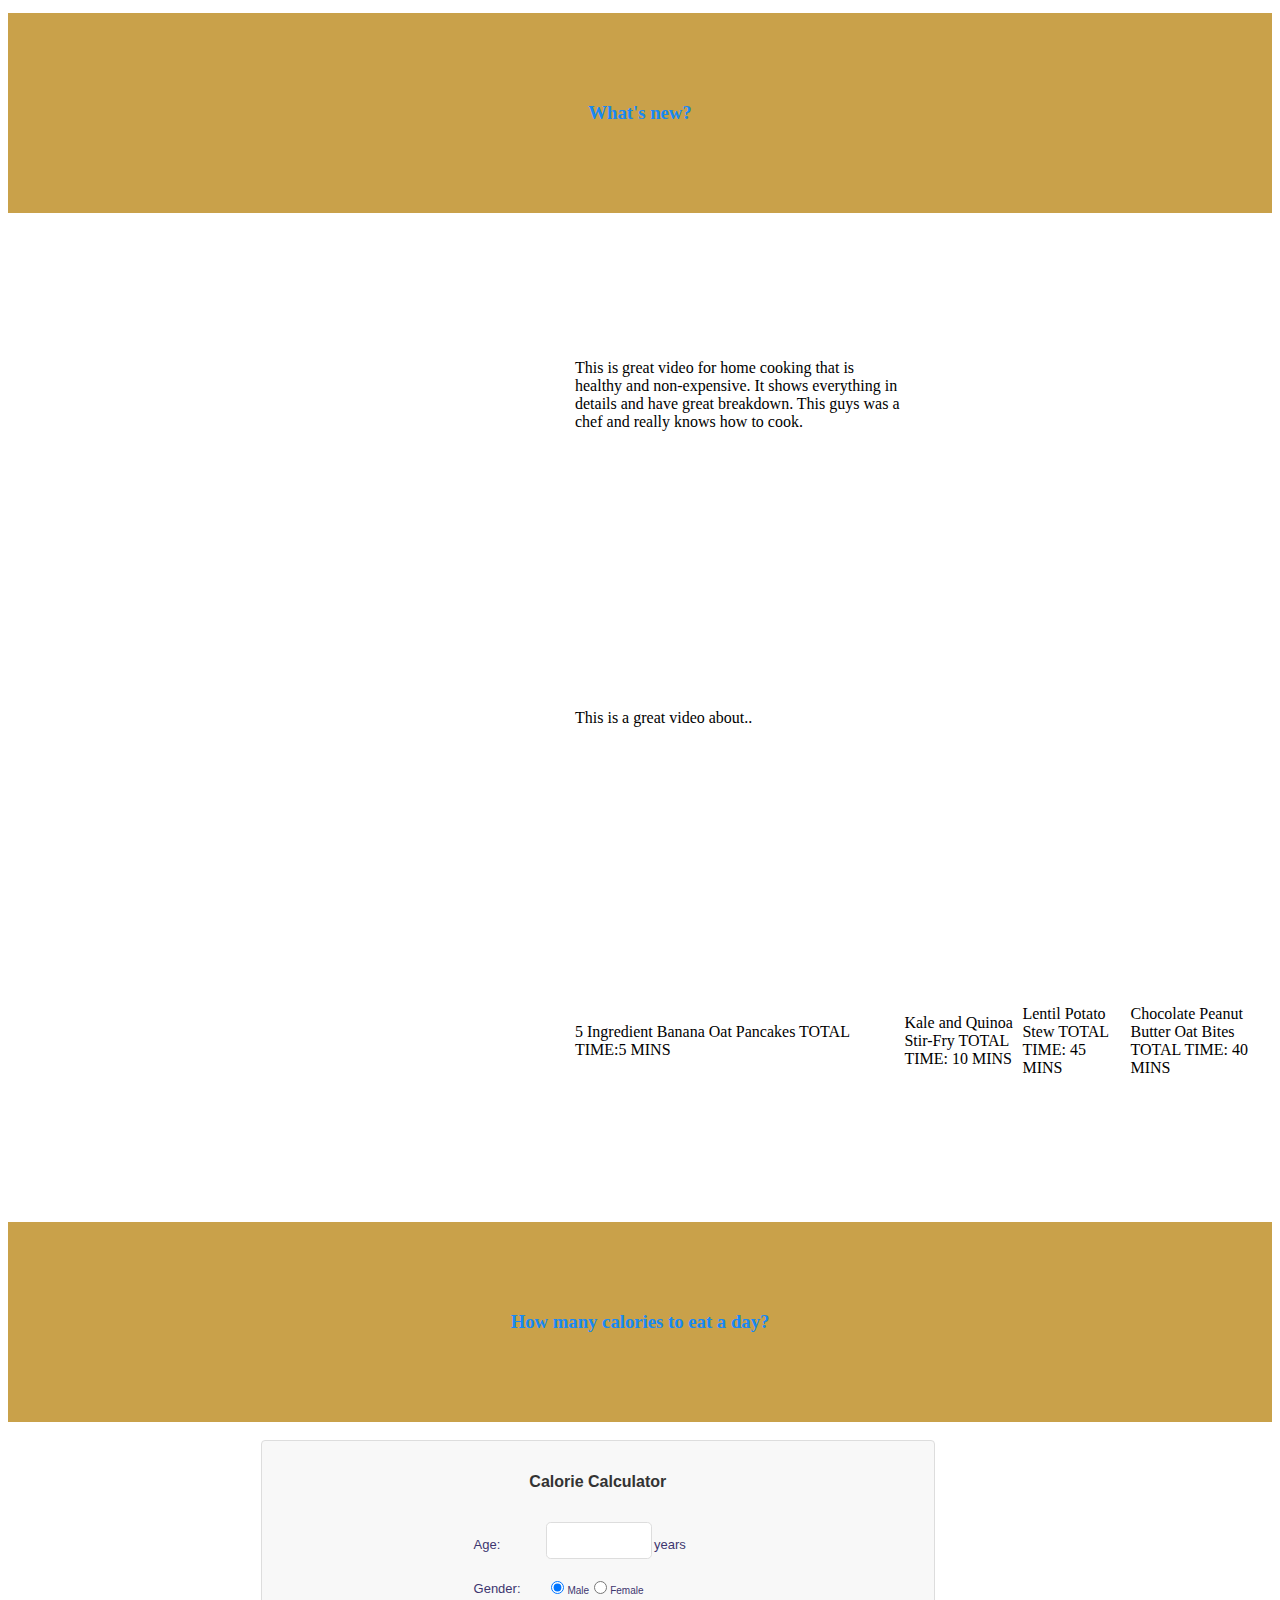
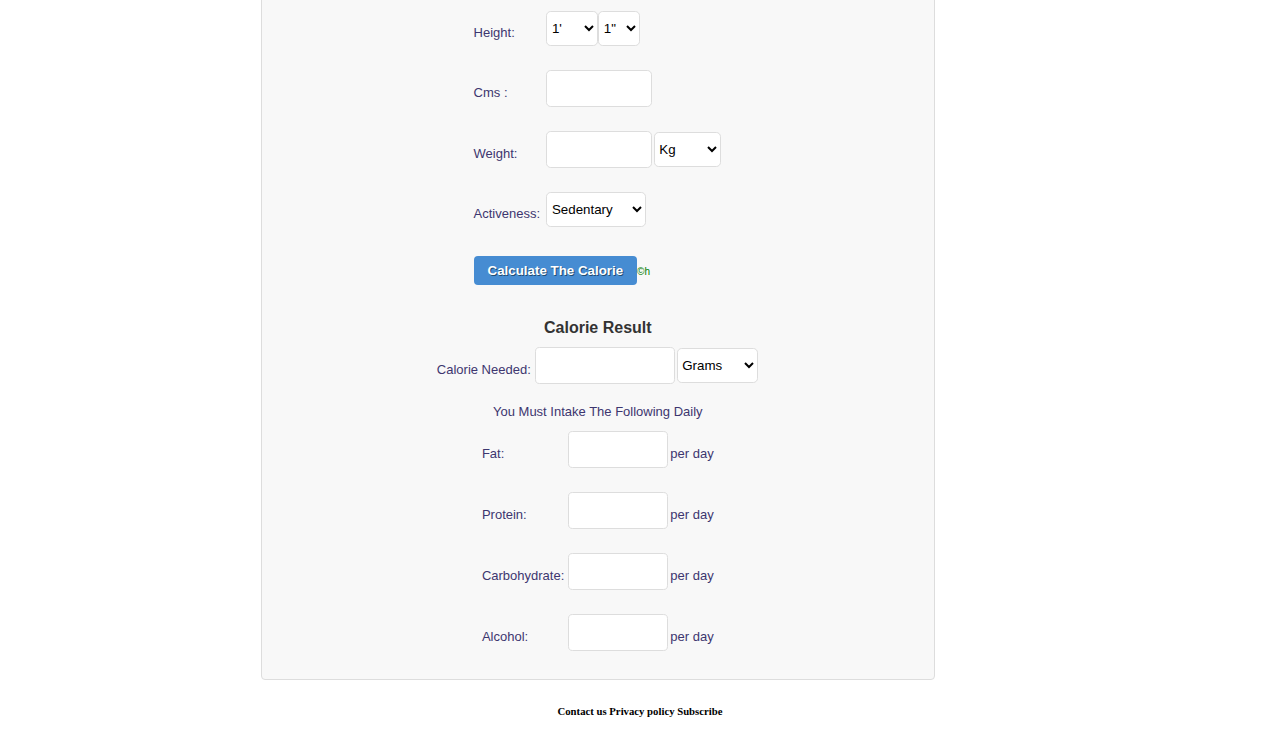
==== commit e90cd521: "add contact page" ====
--- a/cooking.html
+++ b/cooking.html
@@ -30,6 +30,7 @@
           <!-- <a href="law.html">Law</a>
           <a href="lifeskills.html">Life skills</a> -->
           <a href="money.html">Money</a>
+          <a href="content.html">Contact</a>
           <!-- <a href="wellbeing.html">Wellbeing</a> -->
           <input type="text" placeholder="Search..">
         </div>
--- a/main.css
+++ b/main.css
@@ -327,7 +327,9 @@
 
 .title-mp {
    text-align: center;
-   font-size: 40px;
+   font-size: 60px;
+   font-family: 'Nanum Pen Script', cursive;
+   color: white;
 }
 
 .article {
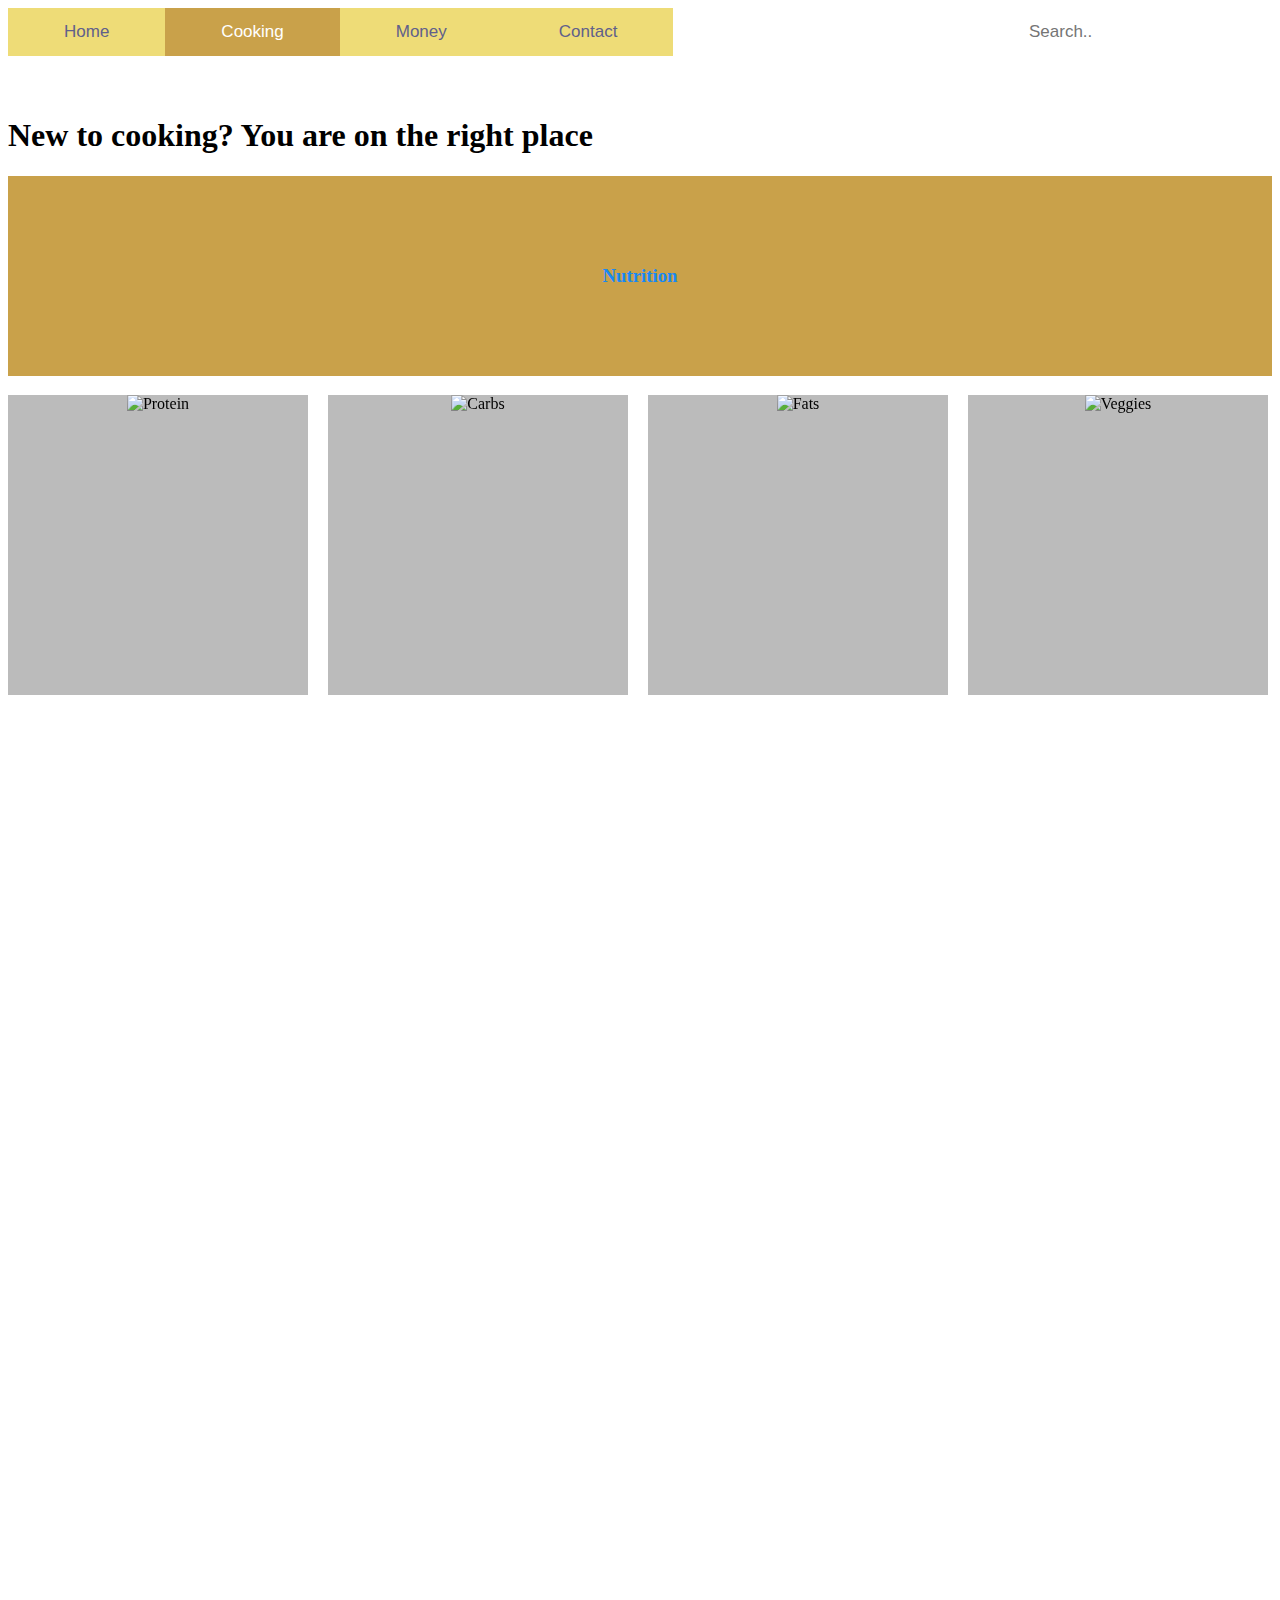
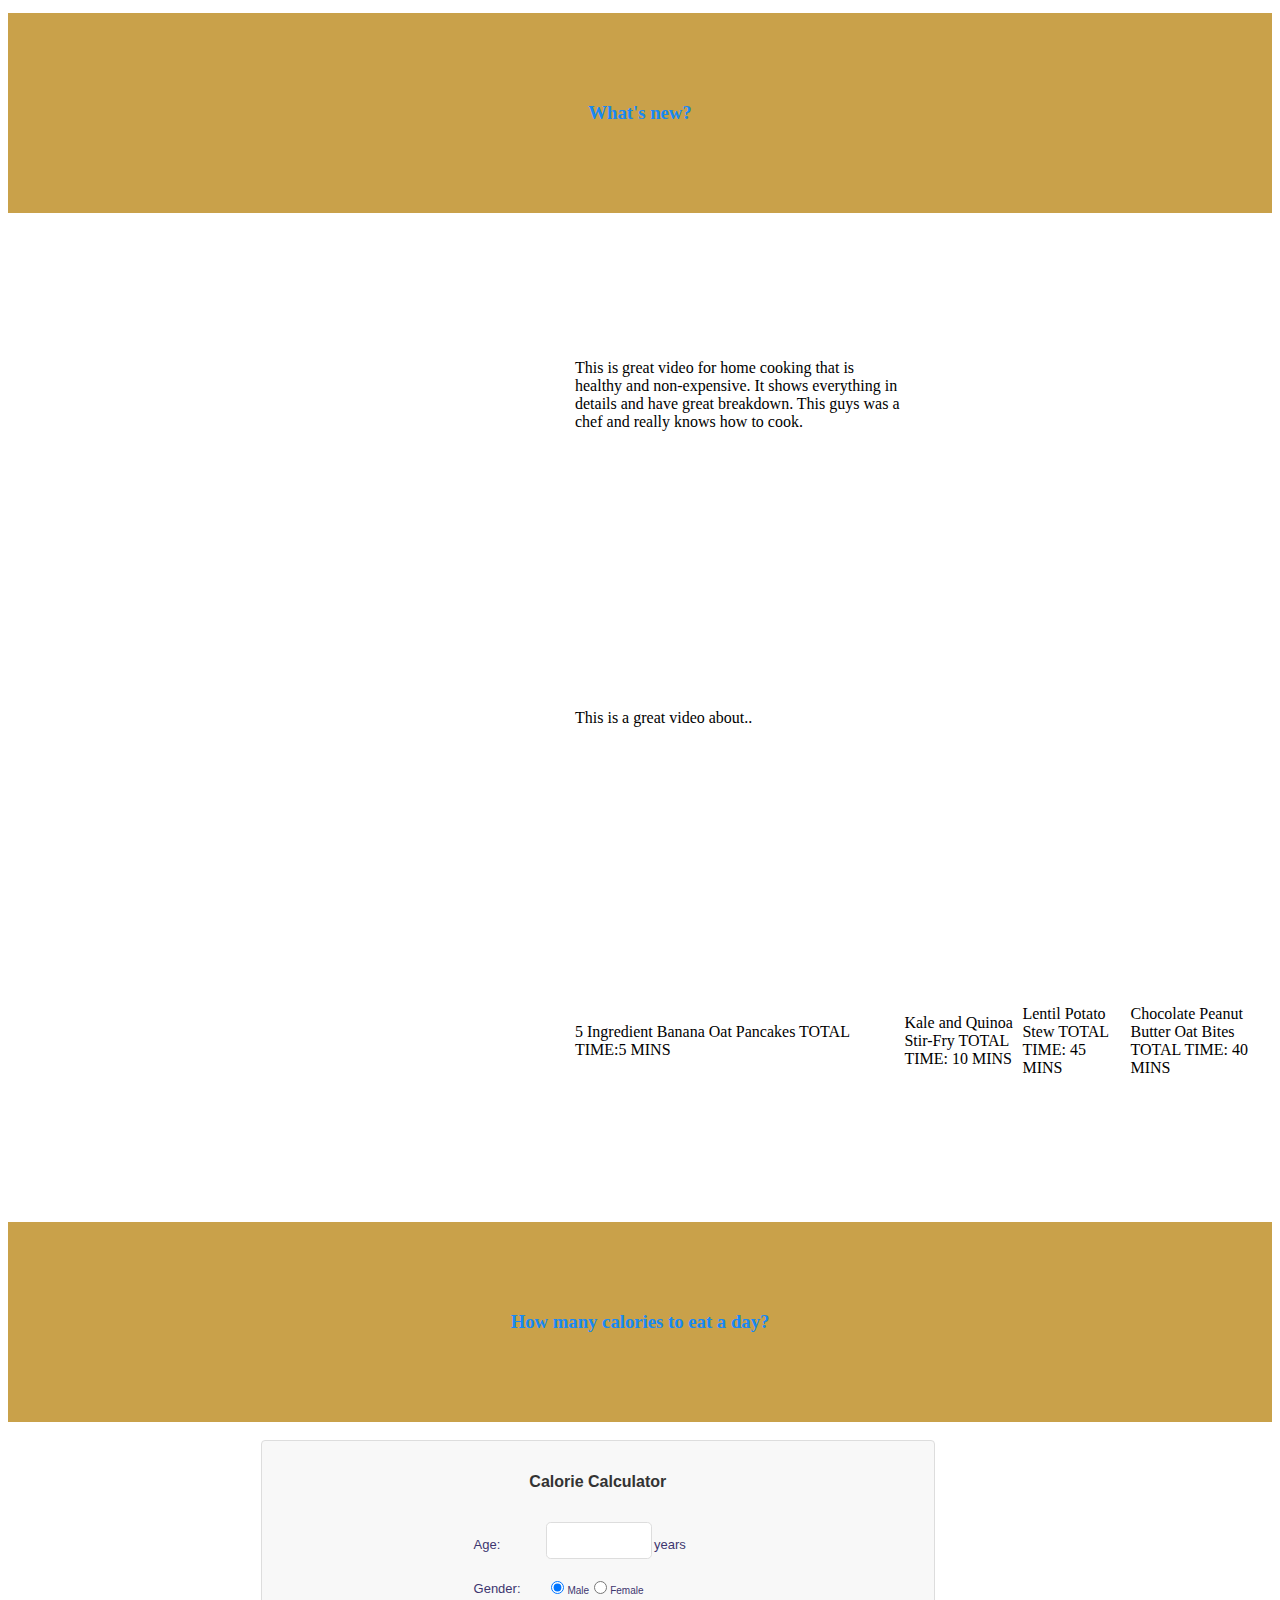
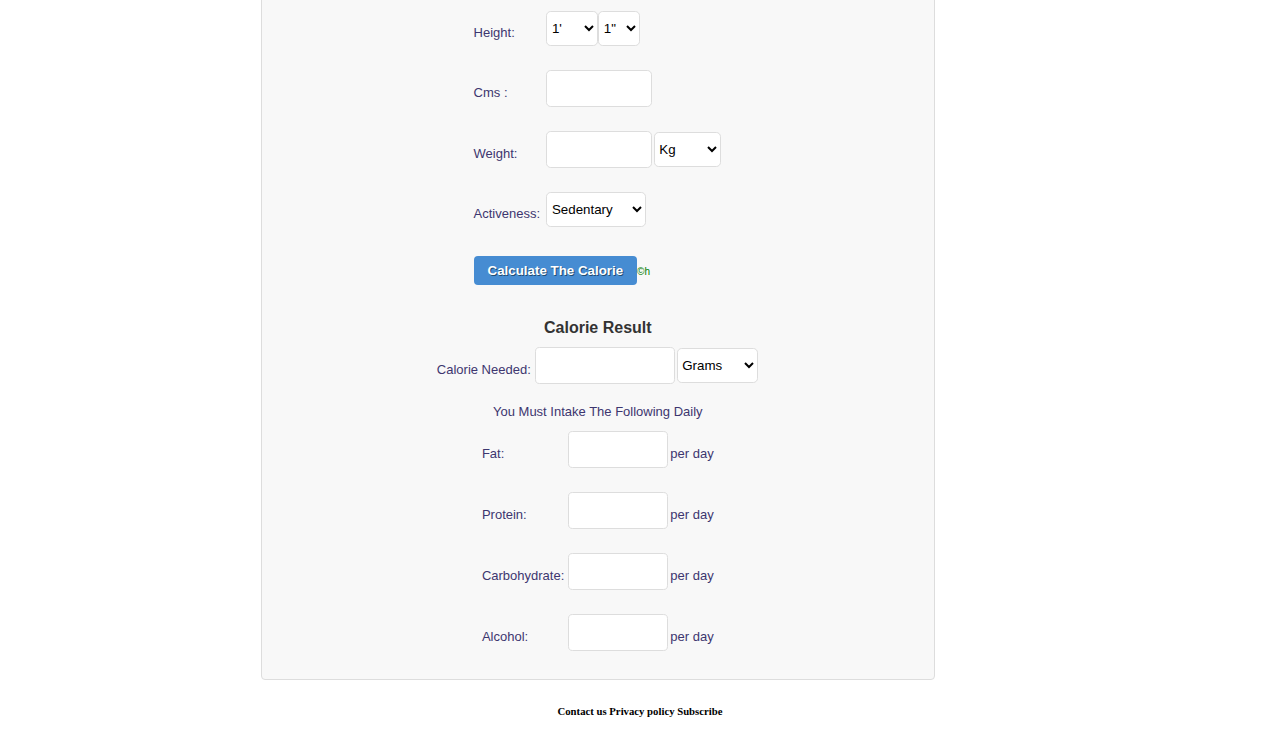
==== commit 031bea65: "Update index.html" ====
--- a/cooking.html
+++ b/cooking.html
@@ -30,7 +30,7 @@
           <!-- <a href="law.html">Law</a>
           <a href="lifeskills.html">Life skills</a> -->
           <a href="money.html">Money</a>
-          <a href="content.html">Contact</a>
+          <a href="contact.html">Contact</a>
           <!-- <a href="wellbeing.html">Wellbeing</a> -->
           <input type="text" placeholder="Search..">
         </div>
--- a/main.css
+++ b/main.css
@@ -29,6 +29,7 @@
     padding: 14px 56px;
     text-decoration: none;
     font-size: 17px;
+    background-color: rgb(238, 220, 119);
   }
   
   /* Change the color of links on hover */
@@ -329,7 +330,7 @@
    text-align: center;
    font-size: 60px;
    font-family: 'Nanum Pen Script', cursive;
-   color: white;
+   color:  rgba(238, 204, 10);
 }
 
 .article {
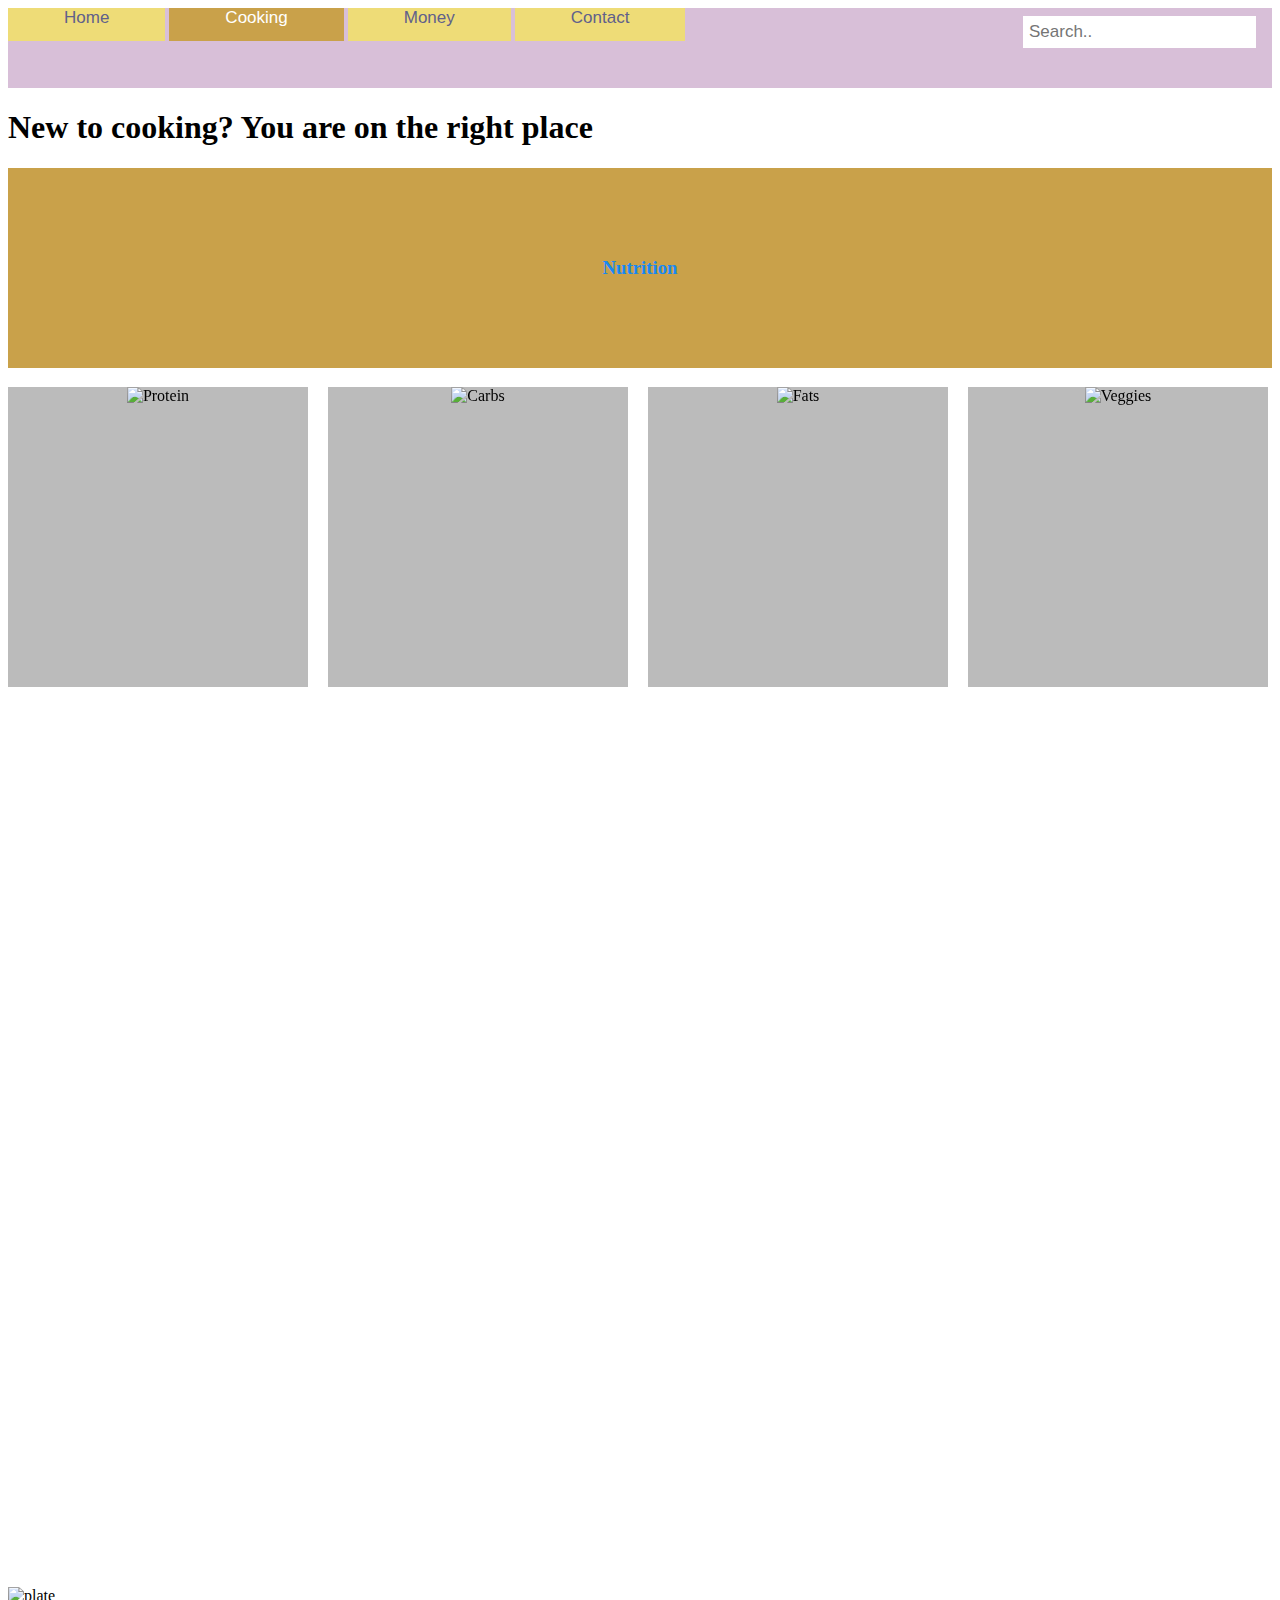
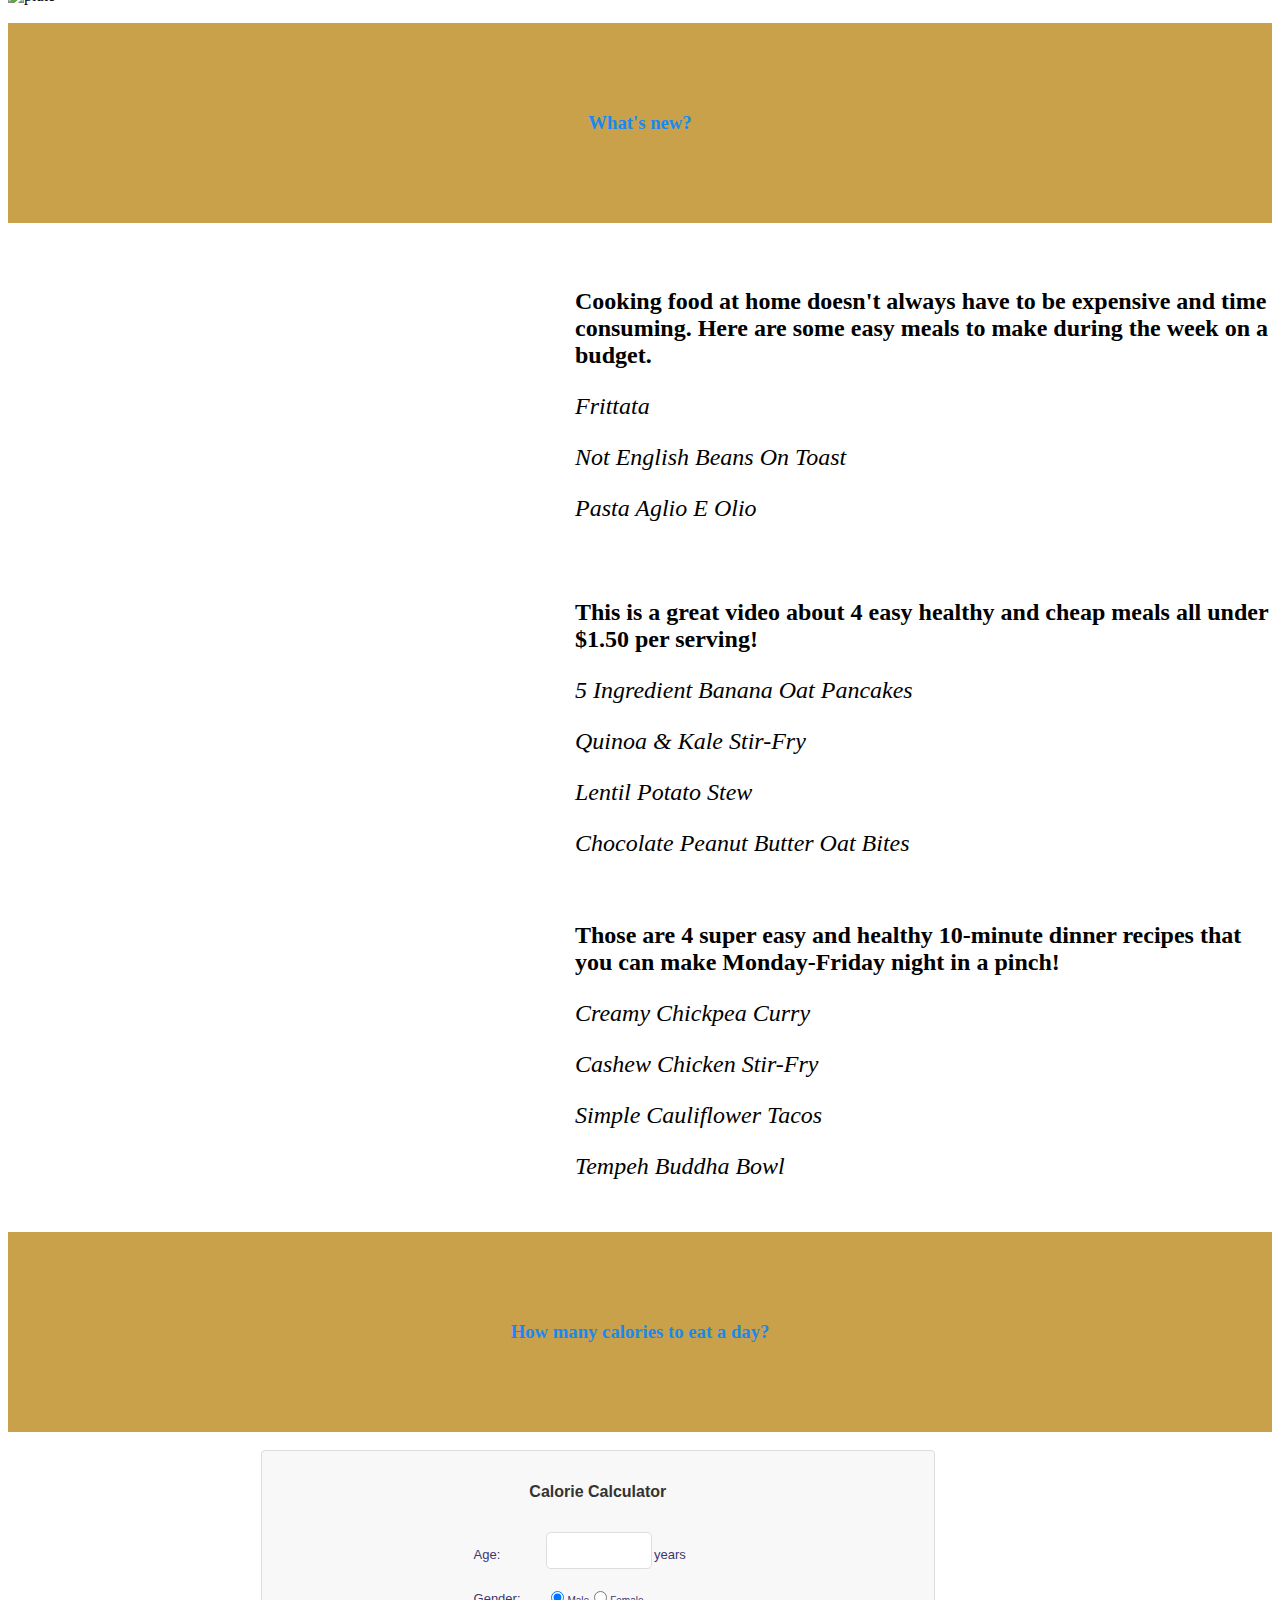
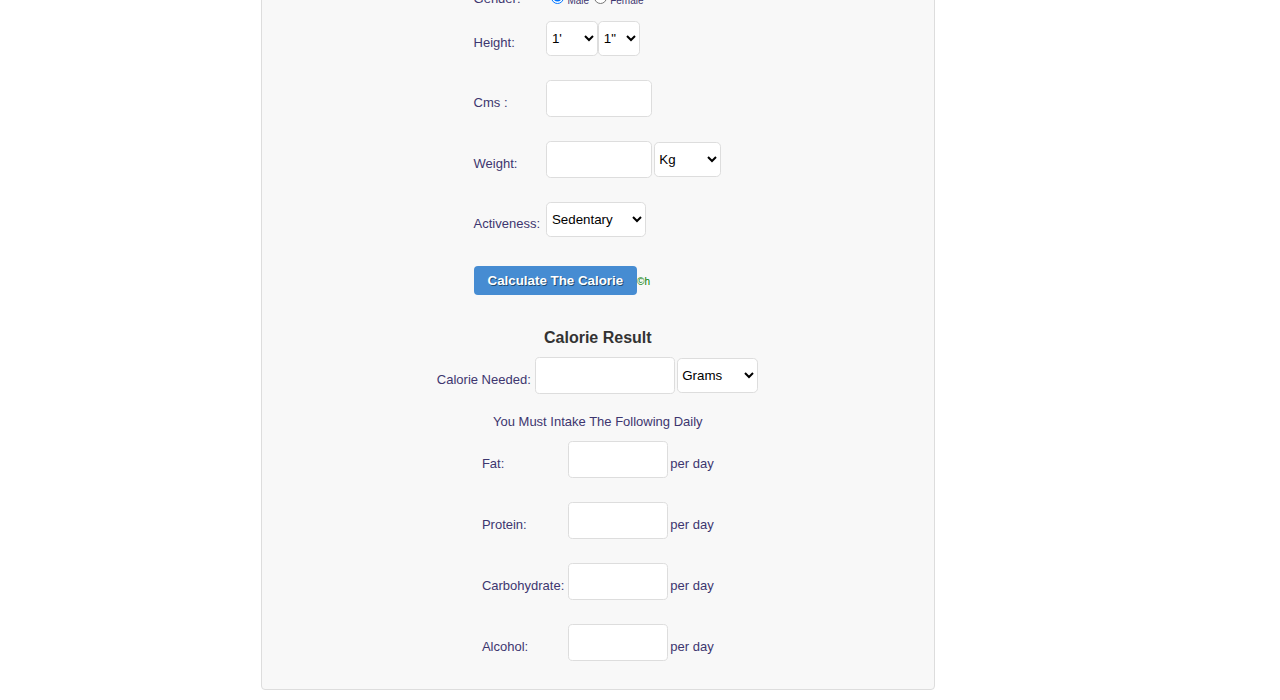
==== commit eaaf0c4a: "Update cooking.html" ====
--- a/cooking.html
+++ b/cooking.html
@@ -36,56 +36,76 @@
         </div>
     </header>
     <main>
+        <main>
         <h1>New to cooking? You are on the right place </h1>
-        <article>
-            
-        </article>
-        <h3>Nutrition</h3>
-        <div class="flip-box">
-            <div class="flip-box-inner">
-              <div class="flip-box-front">
-                <img src="protein.jpg" alt="Protein" style="width:300px;height:300px">
+         <h3>Nutrition</h3>
+        <div class="box-center">
+          <div class="flip-box">
+              <div class="flip-box-inner">
+                <div class="flip-box-front">
+                  <img src="protein.jpg" alt="Protein" style="width:300px;height:300px">
+                </div>
+                <div class="flip-box-back">
+                  <h2>Protein</h2>
+                  <p>10–30% of the calories you eat daily should be from proteins</p>
+                  <li>High protein keeps you fuller for longer. </li>
+                  <li>Brain function, focus & Learning. </li>
+                 <li> Proteins grow, maintain, and replace the tissues in our bodies. Therefore our muscles, organs, and immune systems are mostly made of protein.</li>
+                  <li>High protein diet will aid fat loss.</li>
+                  <li>High protein diet helps build muscle</li>
+                    
+                </div>
               </div>
-              <div class="flip-box-back">
-                <h2>Protein</h2>
-                <p>10–30% of the calories you eat daily should be from proteins</p>
+            </div>
+            <div class="flip-box2">
+              <div class="flip-box-inner2">
+                <div class="flip-box-front2">
+                  <img src="carbs.jpg" alt="Carbs" style="width:300px;height:300px">
+                </div>
+                <div class="flip-box-back2">
+                  <h2>Carbs</h2>
+                  <p>45–65% of the calories you eat daily should be from carbohydrates</p>
+                  <li>Simple carbohydrates tend to spike blood sugar, while complex carbohydrates contain fiber. </li>
+                  <li>While carbohydrates are used for energy, fat and protein are used to build cells and tissue in the body. </li>
+                  <li>In order for human cells to perform as they should, carbohydrates must be available</li>
+                  
+                </div>
+              </div>
+            </div>
+            <div class="flip-box3">
+              <div class="flip-box-inner3">
+                <div class="flip-box-front3">
+                  <img src="fats.jpg" alt="Fats" style="width:300px;height:300px">
+                </div>
+                <div class="flip-box-back3">
+                  <h2>Fats</h2>
+                  <p>25–35% of the calories you eat daily should be from healthy fats</p>
+                  <li>Fat is vital for maintaining healthy skin and hair, protecting our body's organs against shock, maintaining body temperature and promoting healthy cell function.</li>
+                  <li>Fat is important for the human body. It provides us with energy, and it helps the body use vitamins A, D, E, and K. </li>
+                  <li>Fat also gives our foods a lot of their flavor and texture.</li>
+                  
+                </div>
+              </div>
+            </div>
+            <div class="flip-box4">
+              <div class="flip-box-inner4">
+                <div class="flip-box-front4">
+                  <img src="Vegetables.jpg" alt="Veggies" style="width:300px;height:300px">
+                </div>
+                <div class="flip-box-back4">
+                  <h2>Vegetables</h2>
+                  <p>20–30% of the calories you eat daily should be from vegetables</p>
+                  <li>Most vegetables are naturally low in fat and calories. </li>
+                  <li>Vegetables are important sources of many nutrients, including potassium, dietary fiber, folate (folic acid), vitamin A, and vitamin C.</li>
+                  <li>Diets rich in potassium may help to maintain healthy blood pressure.</li>
+                  
+                </div>
               </div>
             </div>
           </div>
-          <div class="flip-box2">
-            <div class="flip-box-inner2">
-              <div class="flip-box-front2">
-                <img src="carbs.jpg" alt="Carbs" style="width:300px;height:300px">
-              </div>
-              <div class="flip-box-back2">
-                <h2>Carbs</h2>
-                <p>45–65% of the calories you eat daily should be from carbohydrates</p>
-              </div>
-            </div>
-          </div>
-          <div class="flip-box3">
-            <div class="flip-box-inner3">
-              <div class="flip-box-front3">
-                <img src="fats.jpg" alt="Fats" style="width:300px;height:300px">
-              </div>
-              <div class="flip-box-back3">
-                <h2>Fats</h2>
-                <p>25–35% of the calories you eat daily should be from healthy fats</p>
-              </div>
-            </div>
-          </div>
-          <div class="flip-box4">
-            <div class="flip-box-inner4">
-              <div class="flip-box-front4">
-                <img src="Vegetables.jpg" alt="Veggies" style="width:300px;height:300px">
-              </div>
-              <div class="flip-box-back4">
-                <h2>Vegetables</h2>
-                <p>20–30% of the calories you eat daily should be from vegetables</p>
-              </div>
-            </div>
-          </div>
-          <article>
+          
+        <img src="plate.png" alt="plate" style="width:600px;height:600px" class="center" style="-webkit-filter: drop-shadow(5px 5px 5px #222); filter: drop-shadow(5px 5px 5px #222);">
+          
         <h3>What's new?</h3>
         <table>
             <tbody>
@@ -94,7 +114,17 @@
                 <iframe width="560" height="315" src="https://www.youtube.com/embed/ydbMAFaA6Uw" frameborder="0" allow="accelerometer; autoplay; encrypted-media; gyroscope; picture-in-picture" allowfullscreen></iframe>
             </td>
             <td>
-                <p> This is great video for home cooking that is healthy and non-expensive. It shows everything in details and have great breakdown. This guys was a chef and really knows how to cook.</p>
+              <font size="5">
+              <b>
+              <p> Cooking food at home doesn't always have to be expensive and time consuming. Here are some easy meals to make during the week on a budget.</p>
+            </b>
+              <i>
+              <p>Frittata</p>
+              <p>Not English Beans On Toast</p>
+              <p>Pasta Aglio E Olio</p>
+            </i>
+            
+          </font>
             </td>
             </tr>
             <tr>
@@ -103,17 +133,36 @@
         
             </td>
             <td>
-            This is a great video about..
+            <font size="5">
+              <b>
+              <p>This is a great video about 4 easy healthy and cheap meals all under $1.50 per serving!</p>
+              </b>
+              <i>
+              <p>5 Ingredient Banana Oat Pancakes</p>
+              <p>Quinoa & Kale Stir-Fry</p>
+              <p>Lentil Potato Stew</p>
+              <p>Chocolate Peanut Butter Oat Bites</p>
+            </i>
+           </font>
             </td>
             </tr>
             <tr>
             <td id="videotd">
             <iframe width="560" height="315" src="https://www.youtube.com/embed/JzJsUW4xV7k" frameborder="0" allow="accelerometer; autoplay; encrypted-media; gyroscope; picture-in-picture" allowfullscreen></iframe>
             </td>
-                <td>5 Ingredient Banana Oat Pancakes TOTAL TIME:5 MINS</td>
-                <td>Kale and Quinoa Stir-Fry TOTAL TIME: 10 MINS</td>
-                <td>Lentil Potato Stew TOTAL TIME: 45 MINS</td>
-                <td>Chocolate Peanut Butter Oat Bites TOTAL TIME: 40 MINS</td>
+                <td>
+                  <font size="5">
+                    <b>
+                  <p>Those are 4 super easy and healthy 10-minute dinner recipes that you can make Monday-Friday night in a pinch!</p>
+                </b>
+                <i>
+                  <p>Creamy Chickpea Curry</p>
+                  <p>Cashew Chicken Stir-Fry</p>
+                  <p> Simple Cauliflower Tacos</p>
+                  <p>Tempeh Buddha Bowl</p>
+                </i>
+                </font>
+                </td>
             </tr>
             </tbody>
             </table>
@@ -129,8 +178,8 @@
     </table>
     </div>
             </main>
-            <footer class=footer>
-              <h6>Contact us Privacy policy Subscribe</h6>
+            <footer>
+            
             </footer>
         </body>
-        </html>+        </html>
--- a/main.css
+++ b/main.css
@@ -15,7 +15,7 @@
 
 /* Add a background color to the top navigation */
 .topnav {
-    background-color: white;
+    background-color: thistle;
     overflow: hidden;
     padding-bottom: 40px;
   }
@@ -23,7 +23,7 @@
   /* Style the links inside the navigation bar */
   .topnav a {
     font-family: 'Source Sans Pro', sans-serif;
-    float: left;
+    float: none;
     color: rgb(96, 96, 139);
     text-align: center;
     padding: 14px 56px;
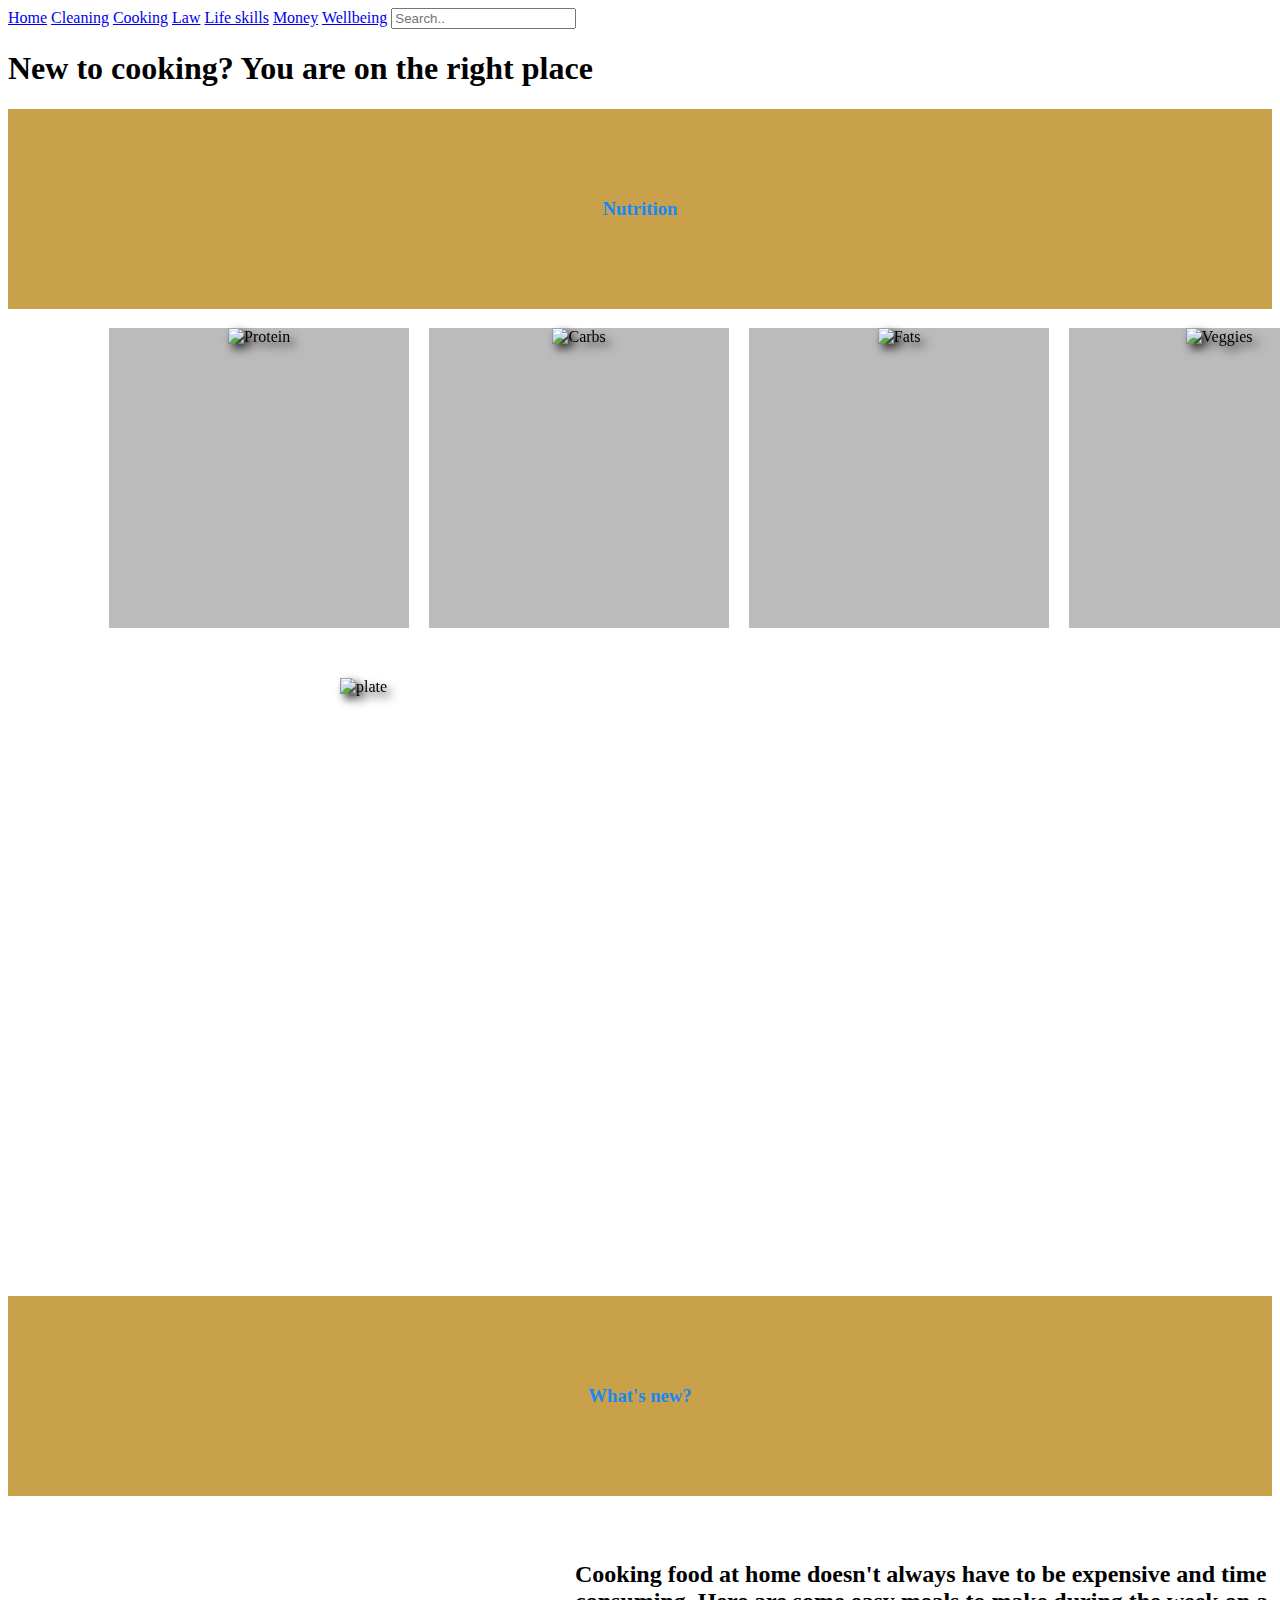
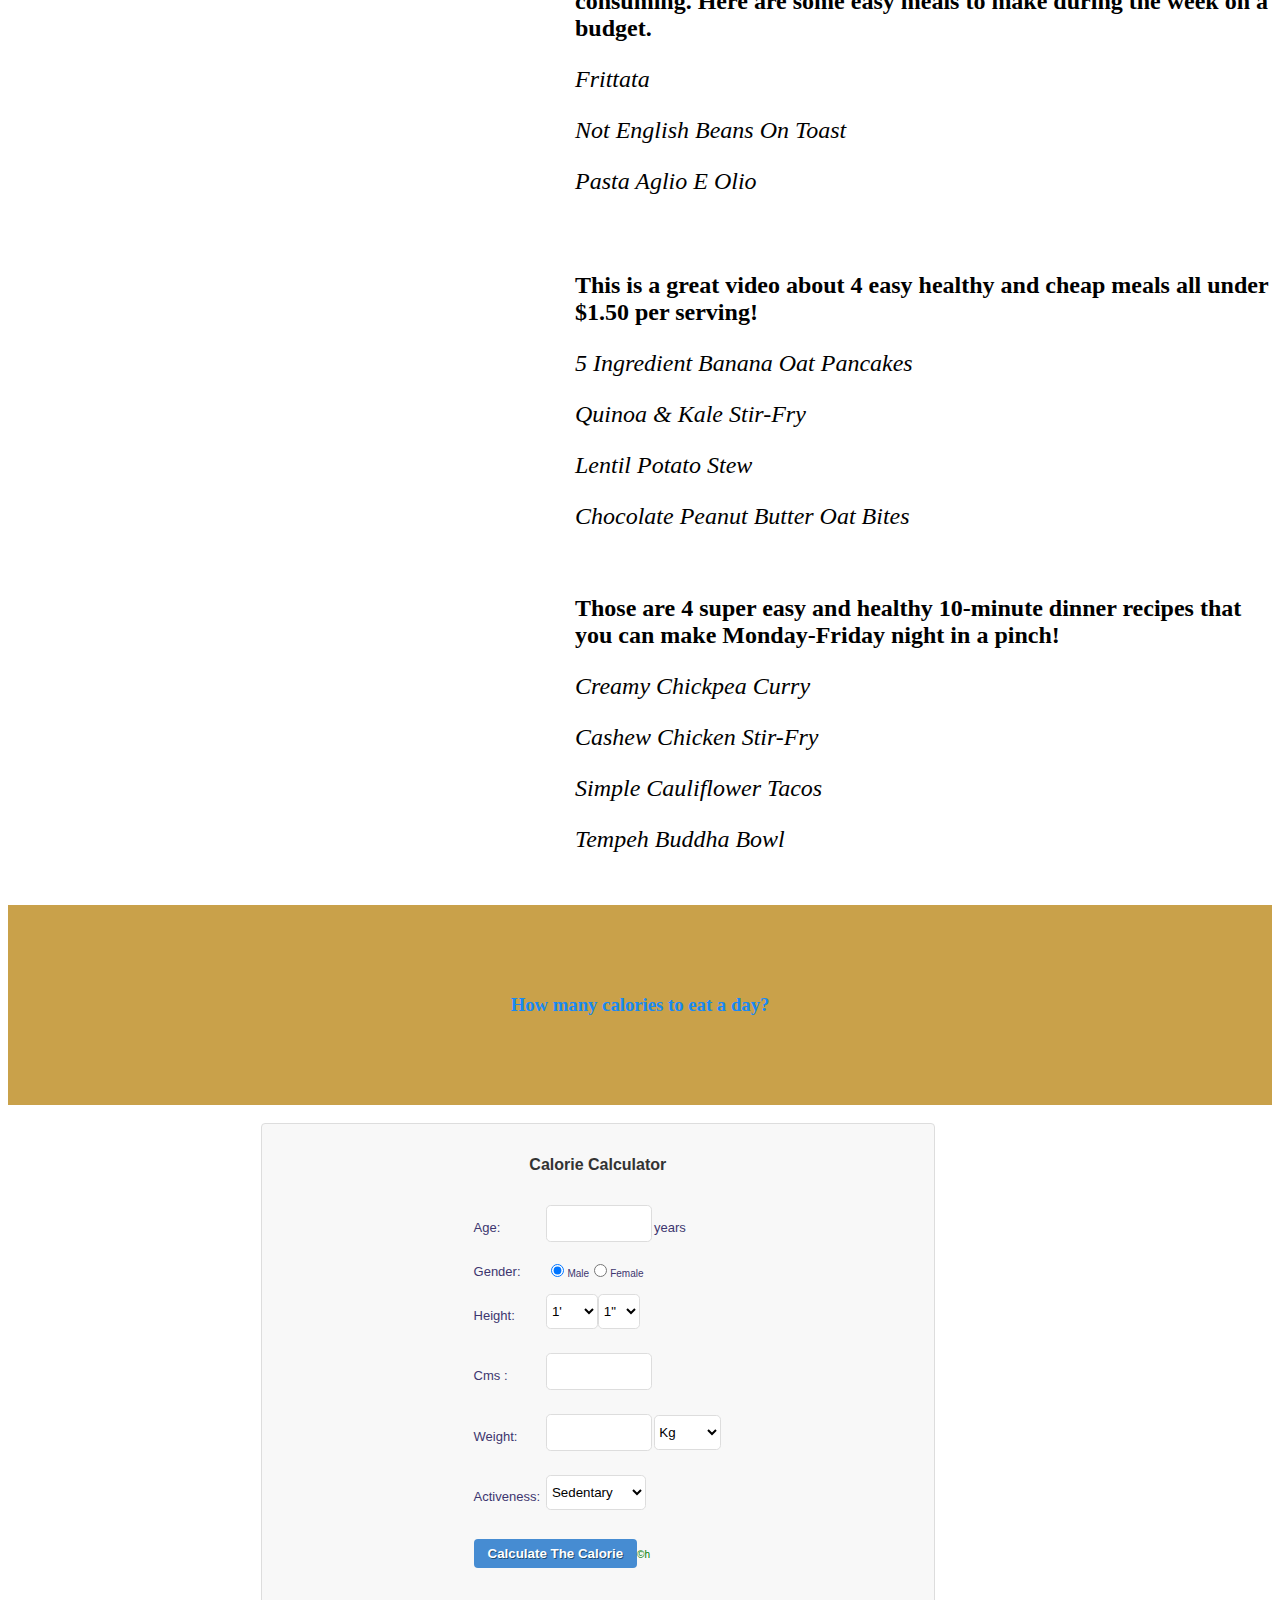
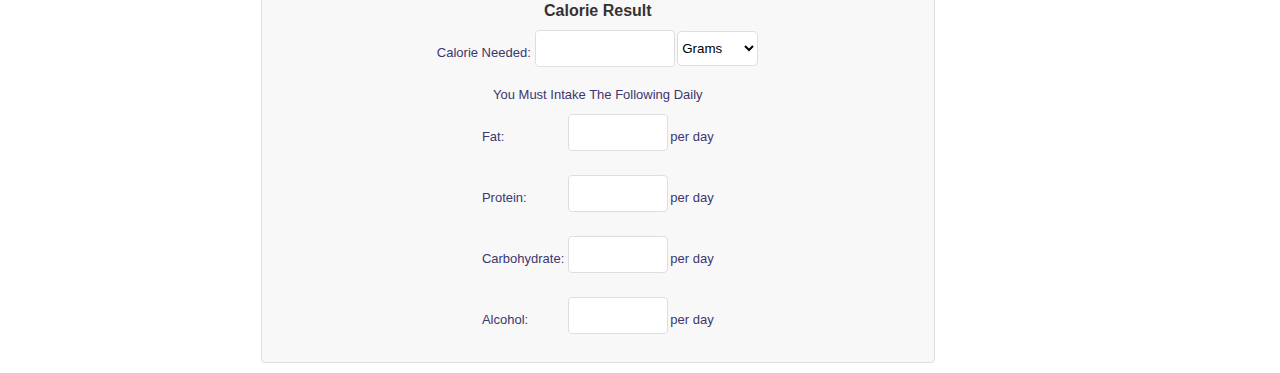
==== commit 010da002: "Add files via upload" ====
--- a/cooking.html
+++ b/cooking.html
@@ -1,185 +1,183 @@
-<!DOCTYPE html>
-<html>
-<head>
-    <!-- The HEAD is where the "thinking" information of a page lives -->
-    <!-- Its where we inject exteneral sources needed for our page to work properly -->
-    <!-- We can link CSS, Javascript, fonts and so much more -->
-    <!-- The title is the text displayed on our browser tab -->
-    <title> website</title>
-    <link rel = "stylesheet" href="main.css">
-    <link href="https://fonts.googleapis.com/css2?family=Indie+Flower&display=swap" rel="stylesheet">
-
-    <style>
-        .blue_button{background: none repeat scroll 0 0 #468CD2;border-bottom: 3px solid #3277BC;text-shadow: 1px 1px 0 #214D73;border: medium none;border-radius: 0.3em;color: #FFFFFF;cursor: pointer;font-weight: bold;margin: 10px 0;padding: 7px 14px;}
-        .frms input[type="text"], [type="password"], [type="file"], textarea, select {background: none repeat scroll 0 0 #fff;border: 1px solid #ddd;border-radius: 0.35em;height: 35px;margin-bottom: 15px;margin-top: 5px;padding: 0 0.5%;width: 99%;
-        }
-        .resp_code {background: none repeat scroll 0 0 #f8f8f8;border: 1px solid #ddd;border-radius: 0.25em;color: #333;font: 1em/1.3em Tahoma,Geneva,sans-serif;margin: 5px 10px 10px 20%;overflow: auto;padding: 10px 20px;width:50%;
-        }
-        @media only screen and (max-width:650px) {.resp_code {margin: 5px 1px 10px !important;width:auto !important;}
-        }
-        </style>
-        <script src="project.js"></script>
-</head>
-<body>
-    
-    <header>
-        <div class="topnav">
-          <a href="index.html">Home</a>
-          <!-- <a href="cleaning.html">Cleaning</a> -->
-          <a class="active" href="#cooking">Cooking</a>
-          <!-- <a href="law.html">Law</a>
-          <a href="lifeskills.html">Life skills</a> -->
-          <a href="money.html">Money</a>
-          <a href="contact.html">Contact</a>
-          <!-- <a href="wellbeing.html">Wellbeing</a> -->
-          <input type="text" placeholder="Search..">
-        </div>
-    </header>
-    <main>
-        <main>
-        <h1>New to cooking? You are on the right place </h1>
-         <h3>Nutrition</h3>
-        <div class="box-center">
-          <div class="flip-box">
-              <div class="flip-box-inner">
-                <div class="flip-box-front">
-                  <img src="protein.jpg" alt="Protein" style="width:300px;height:300px">
-                </div>
-                <div class="flip-box-back">
-                  <h2>Protein</h2>
-                  <p>10–30% of the calories you eat daily should be from proteins</p>
-                  <li>High protein keeps you fuller for longer. </li>
-                  <li>Brain function, focus & Learning. </li>
-                 <li> Proteins grow, maintain, and replace the tissues in our bodies. Therefore our muscles, organs, and immune systems are mostly made of protein.</li>
-                  <li>High protein diet will aid fat loss.</li>
-                  <li>High protein diet helps build muscle</li>
-                    
-                </div>
-              </div>
-            </div>
-            <div class="flip-box2">
-              <div class="flip-box-inner2">
-                <div class="flip-box-front2">
-                  <img src="carbs.jpg" alt="Carbs" style="width:300px;height:300px">
-                </div>
-                <div class="flip-box-back2">
-                  <h2>Carbs</h2>
-                  <p>45–65% of the calories you eat daily should be from carbohydrates</p>
-                  <li>Simple carbohydrates tend to spike blood sugar, while complex carbohydrates contain fiber. </li>
-                  <li>While carbohydrates are used for energy, fat and protein are used to build cells and tissue in the body. </li>
-                  <li>In order for human cells to perform as they should, carbohydrates must be available</li>
-                  
-                </div>
-              </div>
-            </div>
-            <div class="flip-box3">
-              <div class="flip-box-inner3">
-                <div class="flip-box-front3">
-                  <img src="fats.jpg" alt="Fats" style="width:300px;height:300px">
-                </div>
-                <div class="flip-box-back3">
-                  <h2>Fats</h2>
-                  <p>25–35% of the calories you eat daily should be from healthy fats</p>
-                  <li>Fat is vital for maintaining healthy skin and hair, protecting our body's organs against shock, maintaining body temperature and promoting healthy cell function.</li>
-                  <li>Fat is important for the human body. It provides us with energy, and it helps the body use vitamins A, D, E, and K. </li>
-                  <li>Fat also gives our foods a lot of their flavor and texture.</li>
-                  
-                </div>
-              </div>
-            </div>
-            <div class="flip-box4">
-              <div class="flip-box-inner4">
-                <div class="flip-box-front4">
-                  <img src="Vegetables.jpg" alt="Veggies" style="width:300px;height:300px">
-                </div>
-                <div class="flip-box-back4">
-                  <h2>Vegetables</h2>
-                  <p>20–30% of the calories you eat daily should be from vegetables</p>
-                  <li>Most vegetables are naturally low in fat and calories. </li>
-                  <li>Vegetables are important sources of many nutrients, including potassium, dietary fiber, folate (folic acid), vitamin A, and vitamin C.</li>
-                  <li>Diets rich in potassium may help to maintain healthy blood pressure.</li>
-                  
-                </div>
-              </div>
-            </div>
-          </div>
-          
-        <img src="plate.png" alt="plate" style="width:600px;height:600px" class="center" style="-webkit-filter: drop-shadow(5px 5px 5px #222); filter: drop-shadow(5px 5px 5px #222);">
-          
-        <h3>What's new?</h3>
-        <table>
-            <tbody>
-            <tr>
-            <td id="videotd">
-                <iframe width="560" height="315" src="https://www.youtube.com/embed/ydbMAFaA6Uw" frameborder="0" allow="accelerometer; autoplay; encrypted-media; gyroscope; picture-in-picture" allowfullscreen></iframe>
-            </td>
-            <td>
-              <font size="5">
-              <b>
-              <p> Cooking food at home doesn't always have to be expensive and time consuming. Here are some easy meals to make during the week on a budget.</p>
-            </b>
-              <i>
-              <p>Frittata</p>
-              <p>Not English Beans On Toast</p>
-              <p>Pasta Aglio E Olio</p>
-            </i>
-            
-          </font>
-            </td>
-            </tr>
-            <tr>
-            <td id="videotd">
-            <iframe width="560" height="315" src="https://www.youtube.com/embed/uq9vxTLdgnU" frameborder="0" allow="accelerometer; autoplay; encrypted-media; gyroscope; picture-in-picture" allowfullscreen></iframe>
-        
-            </td>
-            <td>
-            <font size="5">
-              <b>
-              <p>This is a great video about 4 easy healthy and cheap meals all under $1.50 per serving!</p>
-              </b>
-              <i>
-              <p>5 Ingredient Banana Oat Pancakes</p>
-              <p>Quinoa & Kale Stir-Fry</p>
-              <p>Lentil Potato Stew</p>
-              <p>Chocolate Peanut Butter Oat Bites</p>
-            </i>
-           </font>
-            </td>
-            </tr>
-            <tr>
-            <td id="videotd">
-            <iframe width="560" height="315" src="https://www.youtube.com/embed/JzJsUW4xV7k" frameborder="0" allow="accelerometer; autoplay; encrypted-media; gyroscope; picture-in-picture" allowfullscreen></iframe>
-            </td>
-                <td>
-                  <font size="5">
-                    <b>
-                  <p>Those are 4 super easy and healthy 10-minute dinner recipes that you can make Monday-Friday night in a pinch!</p>
-                </b>
-                <i>
-                  <p>Creamy Chickpea Curry</p>
-                  <p>Cashew Chicken Stir-Fry</p>
-                  <p> Simple Cauliflower Tacos</p>
-                  <p>Tempeh Buddha Bowl</p>
-                </i>
-                </font>
-                </td>
-            </tr>
-            </tbody>
-            </table>
-            <h3>How many calories to eat a day?</h3>
-            <!--Script by hscripts.com-->
-<!-- Free javascripts @ https://www.hscripts.com -->
-<!-- Script by hscripts.com -->
-<div class='resp_code align='center''>
-    <table id ='tab' align='center' cellspacing='0' cellpadding='0' style="width:100%;">
-    <tr><td align=center><br><b>Calorie Calculator</b><br><br><form name="frm" action="" class='frms noborders'><table><tr><td style="color: #3D366F; font-size:13px;">Age:</td><td><input type="text" name="age" id="age" align="left" size="3" maxlength="2" onkeypress="return cknum(event,age)"></td><td><font color="#3D366F" size="2">years</font></td></tr><tr><td style="color: #3D366F; font-size:13px;">Gender:</td><td><input type="radio" name="gen" id="gen" checked><font color="#3D366F" size="0.7">Male</font><input type="radio" name="gen" id="gen"><font color="#3D366F" size="0.7">Female</font></td></tr><tr><td style="color: #3D366F; font-size:13px;">Height:</td><td><select style='width:50%;' name="foot" id="foot" onchange="hcon()"><option value="1">1'</option><option value="2">2'</option><option value="3">3'</option><option value="4">4'</option><option value="5">5'</option><option value="6">6'</option><option value="7">7'</option></select><select style='width:40%;'name="inch" id="inch" onchange="hcon()"><option value="1">1"</option><option value="2">2"</option><option value="3">3"</option><option value="4">4"</option><option value="5">5"</option><option value="6">6"</option><option value="7">7"</option><option value="8">8"</option><option value="9">9"</option><option value="10">10"</option><option value="11">11"</option></select></td></tr><tr><td style="color: #3D366F; font-size:13px;">Cms :</td><td><input type="text" name="cen" id="cen" size="4" onkeyup="con(cen)"></td></tr><tr><td style="color: #3D366F; font-size:13px;">Weight:</td><td><input type="text" name="weight" id="weight" maxlength="3" size="3" onkeyup="isNumberKey(this.id)"></td><td><select name="wtype" id="wtype"><option value="kg">Kg</option><option value="pounds">Pounds</option></select></td></tr><tr><td style="color: #3D366F; font-size:13px;">Activeness:</td><td><select style='width:100px;' name="loa" id="loa"><option value="1">Sedentary</option><option value="2">Light Active</option><option value="3">Moderately Active</option><option value="4">Very Active</option><option value="5">Extra Active</option></select></td></tr><tr><td colspan='2' align="center"><input class='blue_button' type="button" value="Calculate The Calorie" onclick="cc()"><span id="dumdiv" align="center" style=" font-size: 10px;color: #dadada;"><a id="dum" style="padding-right:0px; text-decoration:none;color: green;text-align:center;" href="https://www.hscripts.com">©h</a></span></td></tr></table></form>
-    <br><table align="center" border="0" class="frms noborders"><caption><b>Calorie Result</b></caption><tr><td align="right" style="color: #3D366F; font-size:13px;">Calorie Needed:</td><td><input type="text" id="rc" style="font-size:13px;" size="15" readonly></td><td><select name="caltype" id="caltype" onChange="convert()"><option value="g">Grams</option><option value="kg">Kilograms</option><option value="pounds">Pounds</option></select></td></tr></table><div style="color: #3D366F; font-size:13px;">You Must Intake The Following Daily</div><table class="frms noborders"><tr><td style="color: #3D366F; font-size:13px;">Fat:</td><td style="color: #3D366F; font-size:13px;"><input type="text" id="rf" style="font-size:13px;" size="10" readonly></td><td><font color="#3D366F" size="2" style='float:right'><label id="l1"></label> per day</font></td></tr><tr><td style="color: #3D366F; font-size:13px;">Protein:</td><td style="color: #3D366F; font-size:13px;"><input type="text" id="rp" style="font-size:13px;" size="10" readonly></td><td><font color="#3D366F" size="2" style='float:right'><label id="l2"></label> per day</font></td></tr><tr><td style="color: #3D366F; font-size:13px;">Carbohydrate:</td><td style="color: #3D366F; font-size:13px;"><input type="text" id="rh" style="font-size:13px;" size="10" readonly></td><td><font color="#3D366F" size="2" style='float:right'><label id="l3"></label> per day</font></td></tr><tr><td style="color: #3D366F; font-size:13px;">Alcohol:</td><td style="color: #3D366F; font-size:13px;"><input type="text" id="ra" style="font-size:13px;" size="10" readonly></td><td><font color="#3D366F" size="2" style='float:right'><label id="l4"></label> per day</font></td></tr></table>
-    </tr></td>
-    </table>
-    </div>
-            </main>
-            <footer>
-            
-            </footer>
-        </body>
-        </html>
+<!DOCTYPE html>
+<html>
+<head>
+    <!-- The HEAD is where the "thinking" information of a page lives -->
+    <!-- Its where we inject exteneral sources needed for our page to work properly -->
+    <!-- We can link CSS, Javascript, fonts and so much more -->
+    <!-- The title is the text displayed on our browser tab -->
+    <title> website</title>
+    <link rel = "stylesheet" href="Css.css">
+    <link href="https://fonts.googleapis.com/css2?family=Indie+Flower&display=swap" rel="stylesheet">
+
+    <style>
+        .blue_button{background: none repeat scroll 0 0 #468CD2;border-bottom: 3px solid #3277BC;text-shadow: 1px 1px 0 #214D73;border: medium none;border-radius: 0.3em;color: #FFFFFF;cursor: pointer;font-weight: bold;margin: 10px 0;padding: 7px 14px;}
+        .frms input[type="text"], [type="password"], [type="file"], textarea, select {background: none repeat scroll 0 0 #fff;border: 1px solid #ddd;border-radius: 0.35em;height: 35px;margin-bottom: 15px;margin-top: 5px;padding: 0 0.5%;width: 99%;
+        }
+        .resp_code {background: none repeat scroll 0 0 #f8f8f8;border: 1px solid #ddd;border-radius: 0.25em;color: #333;font: 1em/1.3em Tahoma,Geneva,sans-serif;margin: 5px 10px 10px 20%;overflow: auto;padding: 10px 20px;width:50%;
+        }
+        @media only screen and (max-width:650px) {.resp_code {margin: 5px 1px 10px !important;width:auto !important;}
+        }
+        </style>
+        <script src="project.js"></script>
+</head>
+<body>
+    
+    <header>
+      <div class="topnav">
+        <link href= link href="https://fonts.googleapis.com/css2?family=Source+Sans+Pro&display=swap" rel="stylesheet">
+        <a class="active" href="#Home">Home</a>
+        <a href="#Cleaning">Cleaning</a>
+        <a href="Need to work out what the link to your cooking page is">Cooking</a>
+        <a href="#Law">Law</a>
+        <a href="#LifeSkills">Life skills</a>
+        <a href="#Money">Money</a>
+        <a href="#Wellbeing">Wellbeing</a>
+        <input type="text" placeholder="Search..">
+    </header>
+    <main>
+        <h1>New to cooking? You are on the right place </h1>
+         <h3>Nutrition</h3>
+        <div class="box-center">
+          <div class="flip-box">
+              <div class="flip-box-inner">
+                <div class="flip-box-front">
+                  <img src="protein.jpg" alt="Protein" style="width:300px;height:300px">
+                </div>
+                <div class="flip-box-back">
+                  <h2>Protein</h2>
+                  <p>10–30% of the calories you eat daily should be from proteins</p>
+                  <li>High protein keeps you fuller for longer. </li>
+                  <li>Brain function, focus & Learning. </li>
+                 <li> Proteins grow, maintain, and replace the tissues in our bodies. Therefore our muscles, organs, and immune systems are mostly made of protein.</li>
+                  <li>High protein diet will aid fat loss.</li>
+                  <li>High protein diet helps build muscle</li>
+                    
+                </div>
+              </div>
+            </div>
+            <div class="flip-box2">
+              <div class="flip-box-inner2">
+                <div class="flip-box-front2">
+                  <img src="carbs.jpg" alt="Carbs" style="width:300px;height:300px">
+                </div>
+                <div class="flip-box-back2">
+                  <h2>Carbs</h2>
+                  <p>45–65% of the calories you eat daily should be from carbohydrates</p>
+                  <li>Simple carbohydrates tend to spike blood sugar, while complex carbohydrates contain fiber. </li>
+                  <li>While carbohydrates are used for energy, fat and protein are used to build cells and tissue in the body. </li>
+                  <li>In order for human cells to perform as they should, carbohydrates must be available</li>
+                  
+                </div>
+              </div>
+            </div>
+            <div class="flip-box3">
+              <div class="flip-box-inner3">
+                <div class="flip-box-front3">
+                  <img src="fats.jpg" alt="Fats" style="width:300px;height:300px">
+                </div>
+                <div class="flip-box-back3">
+                  <h2>Fats</h2>
+                  <p>25–35% of the calories you eat daily should be from healthy fats</p>
+                  <li>Fat is vital for maintaining healthy skin and hair, protecting our body's organs against shock, maintaining body temperature and promoting healthy cell function.</li>
+                  <li>Fat is important for the human body. It provides us with energy, and it helps the body use vitamins A, D, E, and K. </li>
+                  <li>Fat also gives our foods a lot of their flavor and texture.</li>
+                  
+                </div>
+              </div>
+            </div>
+            <div class="flip-box4">
+              <div class="flip-box-inner4">
+                <div class="flip-box-front4">
+                  <img src="Vegetables.jpg" alt="Veggies" style="width:300px;height:300px">
+                </div>
+                <div class="flip-box-back4">
+                  <h2>Vegetables</h2>
+                  <p>20–30% of the calories you eat daily should be from vegetables</p>
+                  <li>Most vegetables are naturally low in fat and calories. </li>
+                  <li>Vegetables are important sources of many nutrients, including potassium, dietary fiber, folate (folic acid), vitamin A, and vitamin C.</li>
+                  <li>Diets rich in potassium may help to maintain healthy blood pressure.</li>
+                  
+                </div>
+              </div>
+            </div>
+          </div>
+          
+        <img src="plate.png" alt="plate" style="width:600px;height:600px" class="center" style="-webkit-filter: drop-shadow(5px 5px 5px #222); filter: drop-shadow(5px 5px 5px #222);">
+          
+        <h3>What's new?</h3>
+        <table>
+            <tbody>
+            <tr>
+            <td id="videotd">
+                <iframe width="560" height="315" src="https://www.youtube.com/embed/ydbMAFaA6Uw" frameborder="0" allow="accelerometer; autoplay; encrypted-media; gyroscope; picture-in-picture" allowfullscreen></iframe>
+            </td>
+            <td>
+              <font size="5">
+              <b>
+              <p> Cooking food at home doesn't always have to be expensive and time consuming. Here are some easy meals to make during the week on a budget.</p>
+            </b>
+              <i>
+              <p>Frittata</p>
+              <p>Not English Beans On Toast</p>
+              <p>Pasta Aglio E Olio</p>
+            </i>
+            
+          </font>
+            </td>
+            </tr>
+            <tr>
+            <td id="videotd">
+            <iframe width="560" height="315" src="https://www.youtube.com/embed/uq9vxTLdgnU" frameborder="0" allow="accelerometer; autoplay; encrypted-media; gyroscope; picture-in-picture" allowfullscreen></iframe>
+        
+            </td>
+            <td>
+            <font size="5">
+              <b>
+              <p>This is a great video about 4 easy healthy and cheap meals all under $1.50 per serving!</p>
+              </b>
+              <i>
+              <p>5 Ingredient Banana Oat Pancakes</p>
+              <p>Quinoa & Kale Stir-Fry</p>
+              <p>Lentil Potato Stew</p>
+              <p>Chocolate Peanut Butter Oat Bites</p>
+            </i>
+           </font>
+            </td>
+            </tr>
+            <tr>
+            <td id="videotd">
+            <iframe width="560" height="315" src="https://www.youtube.com/embed/JzJsUW4xV7k" frameborder="0" allow="accelerometer; autoplay; encrypted-media; gyroscope; picture-in-picture" allowfullscreen></iframe>
+            </td>
+                <td>
+                  <font size="5">
+                    <b>
+                  <p>Those are 4 super easy and healthy 10-minute dinner recipes that you can make Monday-Friday night in a pinch!</p>
+                </b>
+                <i>
+                  <p>Creamy Chickpea Curry</p>
+                  <p>Cashew Chicken Stir-Fry</p>
+                  <p> Simple Cauliflower Tacos</p>
+                  <p>Tempeh Buddha Bowl</p>
+                </i>
+                </font>
+                </td>
+            </tr>
+            </tbody>
+            </table>
+            <h3>How many calories to eat a day?</h3>
+            <!--Script by hscripts.com-->
+<!-- Free javascripts @ https://www.hscripts.com -->
+<!-- Script by hscripts.com -->
+<div class='resp_code align='center''>
+    <table id ='tab' align='center' cellspacing='0' cellpadding='0' style="width:100%;">
+    <tr><td align=center><br><b>Calorie Calculator</b><br><br><form name="frm" action="" class='frms noborders'><table><tr><td style="color: #3D366F; font-size:13px;">Age:</td><td><input type="text" name="age" id="age" align="left" size="3" maxlength="2" onkeypress="return cknum(event,age)"></td><td><font color="#3D366F" size="2">years</font></td></tr><tr><td style="color: #3D366F; font-size:13px;">Gender:</td><td><input type="radio" name="gen" id="gen" checked><font color="#3D366F" size="0.7">Male</font><input type="radio" name="gen" id="gen"><font color="#3D366F" size="0.7">Female</font></td></tr><tr><td style="color: #3D366F; font-size:13px;">Height:</td><td><select style='width:50%;' name="foot" id="foot" onchange="hcon()"><option value="1">1'</option><option value="2">2'</option><option value="3">3'</option><option value="4">4'</option><option value="5">5'</option><option value="6">6'</option><option value="7">7'</option></select><select style='width:40%;'name="inch" id="inch" onchange="hcon()"><option value="1">1"</option><option value="2">2"</option><option value="3">3"</option><option value="4">4"</option><option value="5">5"</option><option value="6">6"</option><option value="7">7"</option><option value="8">8"</option><option value="9">9"</option><option value="10">10"</option><option value="11">11"</option></select></td></tr><tr><td style="color: #3D366F; font-size:13px;">Cms :</td><td><input type="text" name="cen" id="cen" size="4" onkeyup="con(cen)"></td></tr><tr><td style="color: #3D366F; font-size:13px;">Weight:</td><td><input type="text" name="weight" id="weight" maxlength="3" size="3" onkeyup="isNumberKey(this.id)"></td><td><select name="wtype" id="wtype"><option value="kg">Kg</option><option value="pounds">Pounds</option></select></td></tr><tr><td style="color: #3D366F; font-size:13px;">Activeness:</td><td><select style='width:100px;' name="loa" id="loa"><option value="1">Sedentary</option><option value="2">Light Active</option><option value="3">Moderately Active</option><option value="4">Very Active</option><option value="5">Extra Active</option></select></td></tr><tr><td colspan='2' align="center"><input class='blue_button' type="button" value="Calculate The Calorie" onclick="cc()"><span id="dumdiv" align="center" style=" font-size: 10px;color: #dadada;"><a id="dum" style="padding-right:0px; text-decoration:none;color: green;text-align:center;" href="https://www.hscripts.com">©h</a></span></td></tr></table></form>
+    <br><table align="center" border="0" class="frms noborders"><caption><b>Calorie Result</b></caption><tr><td align="right" style="color: #3D366F; font-size:13px;">Calorie Needed:</td><td><input type="text" id="rc" style="font-size:13px;" size="15" readonly></td><td><select name="caltype" id="caltype" onChange="convert()"><option value="g">Grams</option><option value="kg">Kilograms</option><option value="pounds">Pounds</option></select></td></tr></table><div style="color: #3D366F; font-size:13px;">You Must Intake The Following Daily</div><table class="frms noborders"><tr><td style="color: #3D366F; font-size:13px;">Fat:</td><td style="color: #3D366F; font-size:13px;"><input type="text" id="rf" style="font-size:13px;" size="10" readonly></td><td><font color="#3D366F" size="2" style='float:right'><label id="l1"></label> per day</font></td></tr><tr><td style="color: #3D366F; font-size:13px;">Protein:</td><td style="color: #3D366F; font-size:13px;"><input type="text" id="rp" style="font-size:13px;" size="10" readonly></td><td><font color="#3D366F" size="2" style='float:right'><label id="l2"></label> per day</font></td></tr><tr><td style="color: #3D366F; font-size:13px;">Carbohydrate:</td><td style="color: #3D366F; font-size:13px;"><input type="text" id="rh" style="font-size:13px;" size="10" readonly></td><td><font color="#3D366F" size="2" style='float:right'><label id="l3"></label> per day</font></td></tr><tr><td style="color: #3D366F; font-size:13px;">Alcohol:</td><td style="color: #3D366F; font-size:13px;"><input type="text" id="ra" style="font-size:13px;" size="10" readonly></td><td><font color="#3D366F" size="2" style='float:right'><label id="l4"></label> per day</font></td></tr></table>
+    </tr></td>
+    </table>
+    </div>
+            </main>
+            <footer>
+            
+            </footer>
+        </body>
+        </html>--- a/Css.css
+++ b/Css.css
@@ -0,0 +1,254 @@
+
+/*protein*/
+.flip-box {
+    background-color: transparent;
+    width: 300px;
+    height: 300px;
+    perspective: 1000px; /* Remove this if you don't want the 3D effect */
+  }
+  /* This container is needed to position the front and back side */
+  .flip-box-inner {
+    position: relative;
+    width: 100%;
+    height: 100%;
+    text-align: center;
+    transition: transform 0.8s;
+    transform-style: preserve-3d;
+  }
+  
+  /* Do an horizontal flip when you move the mouse over the flip box container */
+  .flip-box:hover .flip-box-inner {
+    transform: rotateY(180deg);
+  }
+  
+  /* Position the front and back side */
+  .flip-box-front, .flip-box-back {
+    position: absolute;
+    width: 100%;
+    height: 100%;
+    -webkit-backface-visibility: hidden; /* Safari */
+    backface-visibility: hidden;
+  }
+  
+  /* Style the front side (fallback if image is missing) */
+  .flip-box-front {
+    background-color: #bbb;
+    color: black;
+  }
+  
+  /* Style the back side */
+  .flip-box-back {
+    background-color: rgb(238, 204, 10);
+    color: white;
+    transform: rotateY(180deg);
+  }
+  
+
+  /*CARBS*/
+
+  .flip-box2 {
+    background-color: transparent;
+    width: 300px;
+    height: 300px;
+    perspective: 1000px; /* Remove this if you don't want the 3D effect */
+}
+  
+/* This container is needed to position the front and back side */
+.flip-box-inner2 {
+  position: relative;
+  top: -300px; left: 320px;
+  width: 100%;
+  height: 100%;
+  text-align: center;
+  transition: transform 0.8s;
+  transform-style: preserve-3d;
+}
+
+/* Do an horizontal flip when you move the mouse over the flip box container */
+.flip-box2:hover .flip-box-inner2 {
+  transform: rotateY(180deg);
+}
+
+/* Position the front and back side */
+.flip-box-front2, .flip-box-back2 {
+  position: absolute;
+  width: 100%;
+  height: 100%;
+  -webkit-backface-visibility: hidden; /* Safari */
+  backface-visibility: hidden;
+}
+
+/* Style the front side (fallback if image is missing) */
+.flip-box-front2 {
+  background-color: #bbb;
+  color: black;
+}
+
+/* Style the back side */
+.flip-box-back2 {
+  background-color: rgb(201, 161, 74);
+  color: white;
+  transform: rotateY(180deg);
+}
+
+ /*FATS*/
+
+ .flip-box3 {
+    background-color: transparent;
+    width: 300px;
+    height: 300px;
+    perspective: 1000px; /* Remove this if you don't want the 3D effect */
+}
+  
+/* This container is needed to position the front and back side */
+.flip-box-inner3 {
+  position: relative;
+  top: -600px; left: 640px;
+  width: 100%;
+  height: 100%;
+  text-align: center;
+  transition: transform 0.8s;
+  transform-style: preserve-3d;
+}
+
+/* Do an horizontal flip when you move the mouse over the flip box container */
+.flip-box3:hover .flip-box-inner3 {
+  transform: rotateY(180deg);
+}
+
+/* Position the front and back side */
+.flip-box-front3, .flip-box-back3 {
+  position: absolute;
+  width: 100%;
+  height: 100%;
+  -webkit-backface-visibility: hidden; /* Safari */
+  backface-visibility: hidden;
+}
+
+/* Style the front side (fallback if image is missing) */
+.flip-box-front3 {
+  background-color: #bbb;
+  color: black;
+}
+
+/* Style the back side */
+.flip-box-back3 {
+  background-color: rgb(24, 137, 243);
+  color: white;
+  transform: rotateY(180deg);
+}
+
+/*Veggies*/
+
+.flip-box4 {
+    background-color: transparent;
+    width: 300px;
+    height: 300px;
+    perspective: 1000px; /* Remove this if you don't want the 3D effect */
+}
+  
+/* This container is needed to position the front and back side */
+.flip-box-inner4 {
+  position: relative;
+  top: -900px; left: 960px;
+  width: 100%;
+  height: 100%;
+  text-align: center;
+  transition: transform 0.8s;
+  transform-style: preserve-3d;
+}
+
+/* Do an horizontal flip when you move the mouse over the flip box container */
+.flip-box4:hover .flip-box-inner4 {
+  transform: rotateY(180deg);
+}
+
+/* Position the front and back side */
+.flip-box-front4, .flip-box-back4 {
+  position: absolute;
+  width: 100%;
+  height: 100%;
+  -webkit-backface-visibility: hidden; /* Safari */
+  backface-visibility: hidden;
+}
+
+/* Style the front side (fallback if image is missing) */
+.flip-box-front4 {
+  background-color: #bbb;
+  color: black;
+}
+
+/* Style the back side */
+.flip-box-back4 {
+  background-color: rgb(14, 212, 80);
+  color: white;
+  transform: rotateY(180deg);
+}
+/*main {
+  background-color: blue;*/
+
+main h3{
+    height: 200px;
+    background-color:  rgb(201, 161, 74);
+    justify-content: center;
+    display: flex;
+    align-items: center;
+}
+main h3{
+    color: rgb(24, 137, 243);
+
+/* Add a background color to the top navigation */
+.topnav {
+  background-color:  rgb(201, 161, 74);
+  overflow: hidden;
+  padding-bottom: 40px;
+}
+/* Style the links inside the navigation bar */
+.topnav a {
+  font-family: 'Source Sans Pro', sans-serif;
+  float: left;
+  color: rgb(96, 96, 139);
+  text-align: center;
+  padding: 14px 56px;
+  text-decoration: none;
+  font-size: 17px;
+}
+/* Change the color of links on hover */
+.topnav a:hover {
+  background-color: rgb(233, 235, 236);
+  color: black;
+}
+/* Add a color to the active/current link */
+.topnav a.active {
+  background-color: rgb(201, 161, 74);
+  color: white;
+}
+/* Style the search box inside the navigation bar */
+.topnav input[type=text] {
+float: right;
+padding: 6px;
+border: none;
+margin-top: 8px;
+margin-right: 16px;
+font-size: 17px;
+}
+
+}
+.center {
+  margin-top: -850px;
+  display: block;
+  margin-left: auto;
+  margin-right: auto;
+  width: 50%;
+}
+img {
+  width: 150px;
+  -webkit-filter: drop-shadow(5px 5px 5px #222);
+  filter: drop-shadow(5px 5px 5px #222);
+}
+.box-center {
+  display: block;
+  margin-left: auto;
+  margin-right: auto;
+  width: 84%;
+}